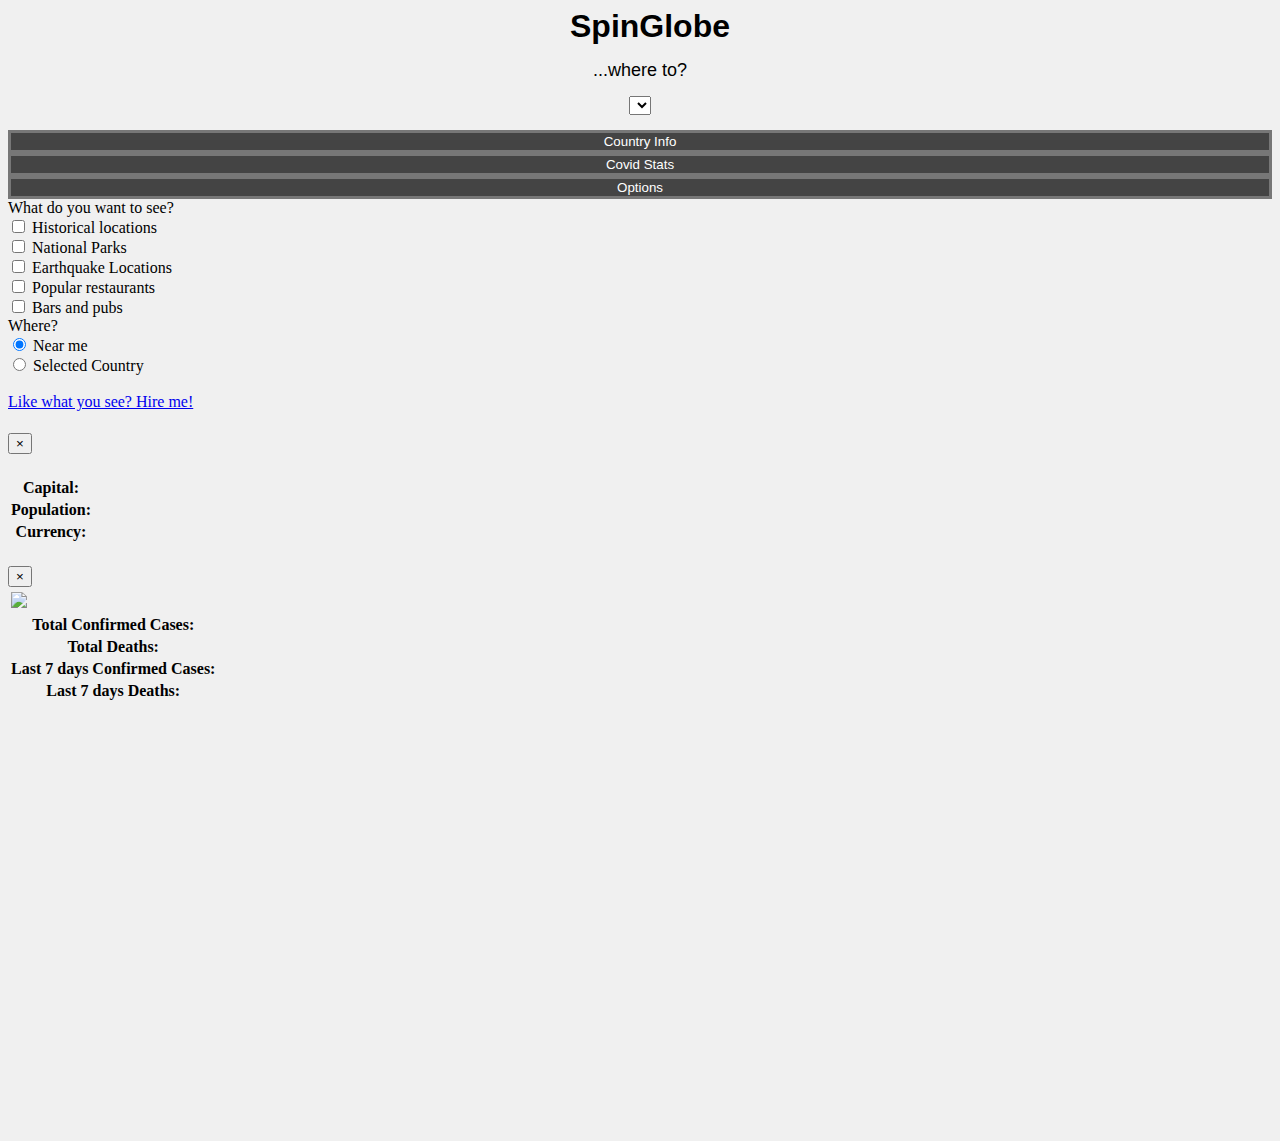
==== index.html @ ea61ec4c "menu added (not functional)" ====
<!DOCTYPE html>
<html>
    <head>
        <meta charset="utf-8">
        <meta name="viewport" content="width=device-width, initial-scale=1, shrink-to-fit=no">
        <link rel="stylesheet" href="https://stackpath.bootstrapcdn.com/bootstrap/4.1.3/css/bootstrap.min.css" integrity="sha384-MCw98/SFnGE8fJT3GXwEOngsV7Zt27NXFoaoApmYm81iuXoPkFOJwJ8ERdknLPMO" crossorigin="anonymous">
         <script src="https://cdnjs.cloudflare.com/ajax/libs/leaflet/1.0.3/leaflet.js"></script>
        <script src="https://cdn.maptiler.com/mapbox-gl-js/v1.5.1/mapbox-gl.js"></script>
        <script type="application/javascript" src="jquery-2.2.3.min.js"></script>
         <script src="https://cdn.maptiler.com/mapbox-gl-leaflet/latest/leaflet-mapbox-gl.js"></script>
        <link rel="stylesheet" href="https://cdnjs.cloudflare.com/ajax/libs/leaflet/1.0.3/leaflet.css" />
        <link rel="stylesheet" href="https://cdn.maptiler.com/mapbox-gl-js/v1.5.1/mapbox-gl.css" />
        <link rel="stylesheet" href="style.css">
        <link rel="stylesheet" href="https://unpkg.com/leaflet@1.7.1/dist/leaflet.css"
   integrity="sha512-xodZBNTC5n17Xt2atTPuE1HxjVMSvLVW9ocqUKLsCC5CXdbqCmblAshOMAS6/keqq/sMZMZ19scR4PsZChSR7A=="
   crossorigin=""/>
   

    </head>
    <body>
        <div class="container-fluid">
            <div class="row my-row">
                
                    <div class="col-12 col-md-4 col-lg-4 col-xl-4 my-col">
                        <h1 id="title">SpinGlobe</h1>
                    </div>
                    <div class="col-12 col-sm-6 col-md-4 col-lg-4 col-xl-4 my-col">
                        <p id="whereto">...where to?</p>
                    </div>
                    <div class="col-12 col-sm-6 col-md-4 col-lg-4 col-xl-4 my-col">
                        <select id="selectCountry"></select>
                    </div>
                
            </div>
                </div>
            </div>
            <div class="row button-row">
                <div class="col-4 button-col">
                    <button id="collapseOne" type="button" class="btn btn-secondary" data-toggle="modal" data-target="#detailsModal">
                        Country Info
                    </button>

                </div>
                <div class="col-4 button-col">
                    <button id="collapseOne" type="button" class="btn btn-secondary" data-toggle="modal" data-target="#covidModal">
                        Covid Stats
                    </button>

                </div>
                <div class="col-4 button-col">
                    <div class="dropdown">
                        <button class="btn btn-secondary dropdown-toggle" type="button" id="dropdownMenu2" data-toggle="dropdown" aria-haspopup="true" aria-expanded="false">
                          Options
                        </button>
                        <div class="dropdown-menu dropdown-menu-right">
                            <form class="px-4 py-3">
                              <div class="form-group">
                                <label for="what">What do you want to see?</label>
                                <div id="what" class="form-check">
                                    <input class="form-check-input" type="checkbox" value="" id="history">
                                    <label class="form-check-label" for="defaultCheck1">
                                      Historical locations
                                    </label>
                                    <br>
                                    <input class="form-check-input" type="checkbox" value="" id="parks">
                                    <label class="form-check-label" for="defaultCheck1">
                                      National Parks
                                    </label>
                                    <br>
                                    <input class="form-check-input" type="checkbox" value="" id="earthquakes">
                                    <label class="form-check-label" for="defaultCheck1">
                                      Earthquake Locations
                                    </label>
                                    <br>
                                    <input class="form-check-input" type="checkbox" value="" id="restaurants">
                                    <label class="form-check-label" for="defaultCheck1">
                                      Popular restaurants
                                    </label>
                                    <br>
                                    <input class="form-check-input" type="checkbox" value="" id="bars">
                                    <label class="form-check-label" for="defaultCheck1">
                                      Bars and pubs
                                    </label>
                                    <br>
                                  </div>
                              </div>
                              <label for="where">Where?</label>
                              <div id="where" class="form-check">
                                <input class="form-check-input" type="radio" name="where" id="where1" value="nearme" checked>
                                <label class="form-check-label" for="where1">
                                  Near me
                                </label>
                              </div>
                              <div class="form-check">
                                <input class="form-check-input" type="radio" name="where" id="where2" value="country">
                                <label class="form-check-label" for="where2">
                                  Selected Country
                                </label>
                              </div>
                              <br>
                            </form>
                            <div class="dropdown-divider"></div>
                            <a class="dropdown-item" href="#">Like what you see? Hire me!</a>
                        </div>
                    </div>
                </div>
            </div>
            <div class="row">
            <div class="col-12">
                <div class="mapbox-fluid">
                    <div class="row-fluid some" id="mapid">
                        
                        <!-- Button trigger modal -->
                        
  
                        <!-- Modal -->
                        <div class="modal fade" id="detailsModal" tabindex="-1" role="dialog" aria-labelledby="exampleModalLabel" aria-hidden="true">
                        <div class="modal-dialog modal-dialog-centered" role="document">
                            <div class="modal-content">
                                <div class="modal-header">
                                    <h5 id="name" class="modal-title" id="exampleModalLabel"></h5>
                                    <button  type="button" class="close" data-dismiss="modal" aria-label="Close">
                                        <span aria-hidden="true">&times;</span>
                                    </button>
                                </div>
                                <div class="modal-body">
                                    <table>
                                        <tr>
                                            <td colspan="2"><img width="100%" height="auto" id="flag"></td>
                                            
                                        </tr>
                                        <tr>
                                            <th>Capital:</th>
                                            <td  id="capital"></td>
                                        </tr>
                                        <tr>
                                            <th>Population:</th>
                                            <td id="population"></td>
                                        </tr>
                                        <tr>
                                            <th>Currency:</th>
                                            <td id="currency"></td>
                                        </tr>
                                        
                                    </table>
                                </div>
                            </div>
                        </div>
                    </div>
                    <!-- Modal -->
                    <div class="modal fade" id="covidModal" tabindex="-1" role="dialog" aria-labelledby="exampleModalLabel" aria-hidden="true">
                        <div class="modal-dialog modal-dialog-centered" role="document">
                            <div class="modal-content">
                                <div class="modal-header">
                                    <h5 id="name2" class="modal-title" id="exampleModalLabel"></h5>
                                    <button  type="button" class="close" data-dismiss="modal" aria-label="Close">
                                        <span aria-hidden="true">&times;</span>
                                    </button>
                                </div>
                                <div class="modal-body">
                                    <table>
                                        <tr>
                                            <tr>
                                                <td colspan="2"><img width="100%" height="auto" src="/virus-4937553_1280.jpg"></td>
                                                
                                            </tr>
                                            <th>Total Confirmed Cases:</th>
                                            <td  id="cases"></td>
                                        </tr>
                                        <tr>
                                            <th>Total Deaths:</th>
                                            <td id="deaths"></td>
                                        </tr>
                                        <tr>
                                            <th>Last 7 days Confirmed Cases:</th>
                                            <td id="7cases"></td>
                                        </tr>
                                        <tr>
                                            <th>Last 7 days Deaths:</th>
                                            <td id="7deaths"></td>
                                        </tr>
                                        
                                    </table>
                                </div>
                            </div>
                        </div>
                    </div>
                        <!--
                        <div id="accordion">
                            <div class="card">
                              <div class="card-header" id="headingOne">
                                <h5 class="mb-0">
                                  <button id="btn1" class="btn btn-link" data-toggle="collapse" data-target="#collapseOne" aria-expanded="true" aria-controls="collapseOne">
                                    Flag
                                  </button>
                                </h5>
                              </div>
                          
                              <div id="collapseOne" class="collapse" aria-labelledby="headingOne" data-parent="#accordion">
                                <div class="card-body">
                                 <img width="150px" height="auto"id="flag">
                                </div>
                              </div>
                            </div>
                            <div class="card">
                              <div class="card-header" id="headingTwo">
                                <h5 class="mb-0">
                                  <button id="btn2" class="btn btn-link collapsed" data-toggle="collapse" data-target="#collapseTwo" aria-expanded="false" aria-controls="collapseTwo">
                                    Capital
                                  </button>
                                </h5>
                              </div>
                              <div id="collapseTwo" class="collapse" aria-labelledby="headingTwo" data-parent="#accordion">
                                <div id="capital" class="card-body">
                                 
                                </div>
                              </div>
                            </div>
                            <div class="card">
                              <div class="card-header" id="headingThree">
                                <h5 class="mb-0">
                                  <button id="btn3" class="btn btn-link collapsed" data-toggle="collapse" data-target="#collapseThree" aria-expanded="false" aria-controls="collapseThree">
                                    Currency
                                  </button>
                                </h5>
                              </div>
                              <div id="collapseThree" class="collapse" aria-labelledby="headingThree" data-parent="#accordion">
                                <div id="currency" class="card-body">
                                 
                                </div>
                              </div>
                            </div>
                          </div>
                        
                        <p>
                            <button id="button4" class="btn btn-primary" type="button" data-toggle="collapse" data-target="#flagCol" aria-expanded="false" aria-controls="collapseExample">
                                Flag
                            </button>
                        </p>
                        <div class="collapse" id="flagCol">
                            <div  class="card card-body">
                                <img id="flag">
                            </div>
                        </div>
                        <p>
                            <button id="button" class="btn btn-primary" type="button" data-toggle="collapse" data-target="#capCol" aria-expanded="false" aria-controls="collapseExample">
                                Capital City
                            </button>
                        </p>
                        <div class="collapse" id="capCol">
                            <div id="capital" class="card card-body">
                            </div>
                        </div>
                        <p>
                            <button id="button2" class="btn btn-primary" type="button" data-toggle="collapse" data-target="#popCol" aria-expanded="false" aria-controls="collapseExample">
                                Population
                            </button>
                        </p>
                        <div class="collapse" id="popCol">
                            <div id="population" class="card card-body">
                            </div>
                        </div>
                        <p>
                            <button id="button3" class="btn btn-primary" type="button" data-toggle="collapse" data-target="#currCol" aria-expanded="false" aria-controls="collapseExample">
                                Currency
                            </button>
                        </p>
                        <div class="collapse" id="currCol">
                            <div id="currency" class="card card-body">
                            </div>
                        </div> -->
                    </div>
                    </div>
                </div>
            </div>
        </div>

        <script src="https://unpkg.com/leaflet@1.7.1/dist/leaflet.js"
    integrity="sha512-XQoYMqMTK8LvdxXYG3nZ448hOEQiglfqkJs1NOQV44cWnUrBc8PkAOcXy20w0vlaXaVUearIOBhiXZ5V3ynxwA=="
    crossorigin="">
        </script>
        <script src="https://cdn.jsdelivr.net/npm/popper.js@1.16.0/dist/umd/popper.min.js" integrity="sha384-Q6E9RHvbIyZFJoft+2mJbHaEWldlvI9IOYy5n3zV9zzTtmI3UksdQRVvoxMfooAo" crossorigin="anonymous"></script>
        <script src="https://stackpath.bootstrapcdn.com/bootstrap/4.4.1/js/bootstrap.min.js" integrity="sha384-wfSDF2E50Y2D1uUdj0O3uMBJnjuUD4Ih7YwaYd1iqfktj0Uod8GCExl3Og8ifwB6" crossorigin="anonymous"></script>

       
        
        <script type="module" src="script.js">
        </script>
        
    </body>
</html>
---- style.css ----
#title {
    display:block;
    margin: 0 auto;
    font-family: roboto, sans-serif;
    padding-left: 20px;
    text-align: center;
}
body{
    background-color: rgb(240, 240, 240);
}
.my-row {
    justify-content: stretch;
}
.my-col {
    align-self: stretch;
}
.button-row {
    justify-content: stretch;
    padding: 0;
}
.button-col {
    align-self: stretch;
    padding: 0;
}

#info {
    background-color: rgb(180, 179, 179);
    color: white;
}
#whereto {
    display: block;
    margin-top: 15px;
    margin-bottom: 0px;
    text-align: center;
    font-family: roboto, sans-serif;
    font-size: 18px;
}
#selectCountry {
    display: block;
    margin: 15px auto;
}
#mapid {
    height:700px;
}
@media screen and (max-width: 390px){
    #title {
        font-family: roboto, sans-serif;
        padding-left: 20px;
        padding-top: 15px;
        display: block;
    }
}
@media screen and (max-width: 575px) and (max-height: 736px){
    #title {
        font-family: roboto, sans-serif;
        padding-left: 20px;
        padding-top: 15px;
        display: block;
    }
    #selectCountry {
        width: 150px;
        margin: 5px auto;
    }
    #mapid {
        height: 580px;
    }
    #whereto {
        margin-top:0;
    }

}
@media screen and (max-width: 414px) and (max-height: 731px){
    #title {
        font-family: roboto, sans-serif;
        padding-left: 20px;
        padding-top: 15px;
        display: block;
    }
    #selectCountry {
        width: 150px;
    }
    #mapid {
        height: 672px;
    }
    #whereto {
        margin-top: 0;
    }
}
@media screen and (min-width: 576px){
    #mapid { height: 700px; }
}
@media screen and (min-width: 768px){
    #mapid { height: 500px; }
}
@media screen and (min-width: 922px){
    #mapid { height: 700px; }
}
@media screen and (min-width: 1200px){
    #mapid { height: 700px; }
}

.mapbox {
    position: relative;
}

.mapbox .overlay {
    position: absolute;
    top: 0;
    right: 0;
    pointer-events: initial;
}

.mapbox .overlay .btn {
    pointer-events: initial;
}
.dropdown-menu {
    width: auto;
}
#overlay {
    text-align: center;
    max-width: 20%;
    height: 100%;
    border: 3px solid black;
};

#flag {
    width: 80%;
    height:auto
}

#collapseExample {
    z-index: 314159;
}

#collapseOne, #dropdownMenu2 {
    position: block;
    background-color: #444444;
    border: 3px solid #777777;
    color: white;
    width: 100%;
}

#headingOne, #headingTwo, #headingThree {
    background-color: white;
    border: 3px solid #444444;
    
    
    
    height: auto;

}

#btn1, #btn2, #btn3 {
    color: black;
    height: auto;

}
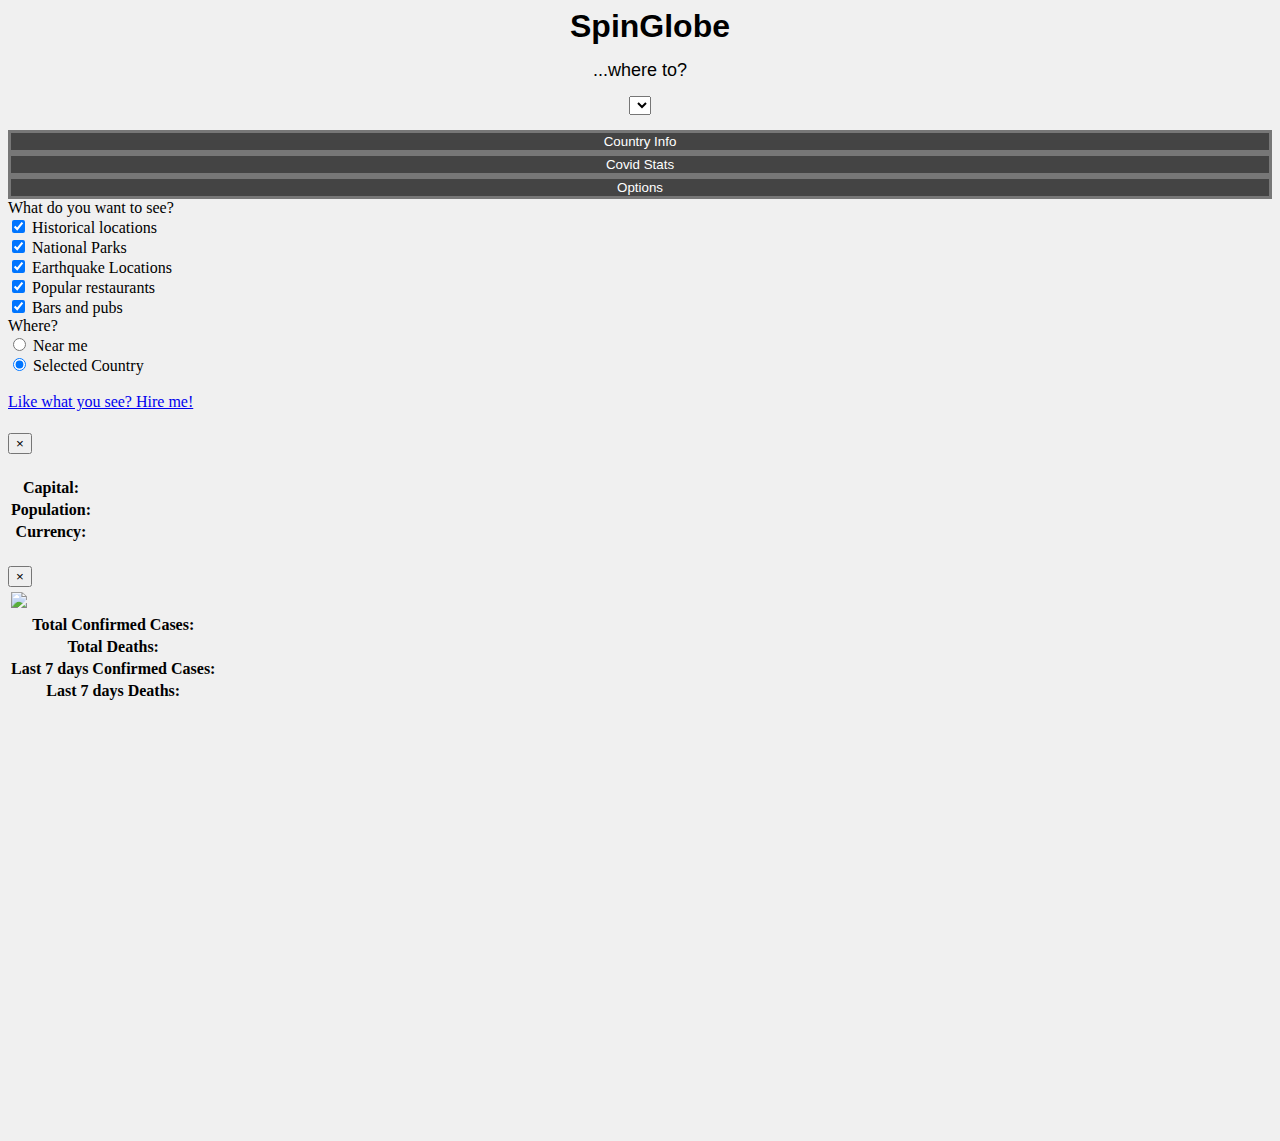
==== commit 6bf2b410: "marker options" ====
--- a/index.html
+++ b/index.html
@@ -57,27 +57,27 @@
                               <div class="form-group">
                                 <label for="what">What do you want to see?</label>
                                 <div id="what" class="form-check">
-                                    <input class="form-check-input" type="checkbox" value="" id="history">
+                                    <input class="form-check-input" type="checkbox" value="1" id="history" checked>
                                     <label class="form-check-label" for="defaultCheck1">
                                       Historical locations
                                     </label>
                                     <br>
-                                    <input class="form-check-input" type="checkbox" value="" id="parks">
+                                    <input class="form-check-input" type="checkbox" value="1" id="parks" checked>
                                     <label class="form-check-label" for="defaultCheck1">
                                       National Parks
                                     </label>
                                     <br>
-                                    <input class="form-check-input" type="checkbox" value="" id="earthquakes">
+                                    <input class="form-check-input" type="checkbox" value="1" id="earthquakes" checked>
                                     <label class="form-check-label" for="defaultCheck1">
                                       Earthquake Locations
                                     </label>
                                     <br>
-                                    <input class="form-check-input" type="checkbox" value="" id="restaurants">
+                                    <input class="form-check-input" type="checkbox" value="1" id="restaurants" checked>
                                     <label class="form-check-label" for="defaultCheck1">
                                       Popular restaurants
                                     </label>
                                     <br>
-                                    <input class="form-check-input" type="checkbox" value="" id="bars">
+                                    <input class="form-check-input" type="checkbox" value="1" id="bars" checked>
                                     <label class="form-check-label" for="defaultCheck1">
                                       Bars and pubs
                                     </label>
@@ -86,13 +86,13 @@
                               </div>
                               <label for="where">Where?</label>
                               <div id="where" class="form-check">
-                                <input class="form-check-input" type="radio" name="where" id="where1" value="nearme" checked>
+                                <input class="form-check-input" type="radio" name="where" id="where1" value="near">
                                 <label class="form-check-label" for="where1">
                                   Near me
                                 </label>
                               </div>
                               <div class="form-check">
-                                <input class="form-check-input" type="radio" name="where" id="where2" value="country">
+                                <input class="form-check-input" type="radio" name="where" id="where2" value="country" checked>
                                 <label class="form-check-label" for="where2">
                                   Selected Country
                                 </label>
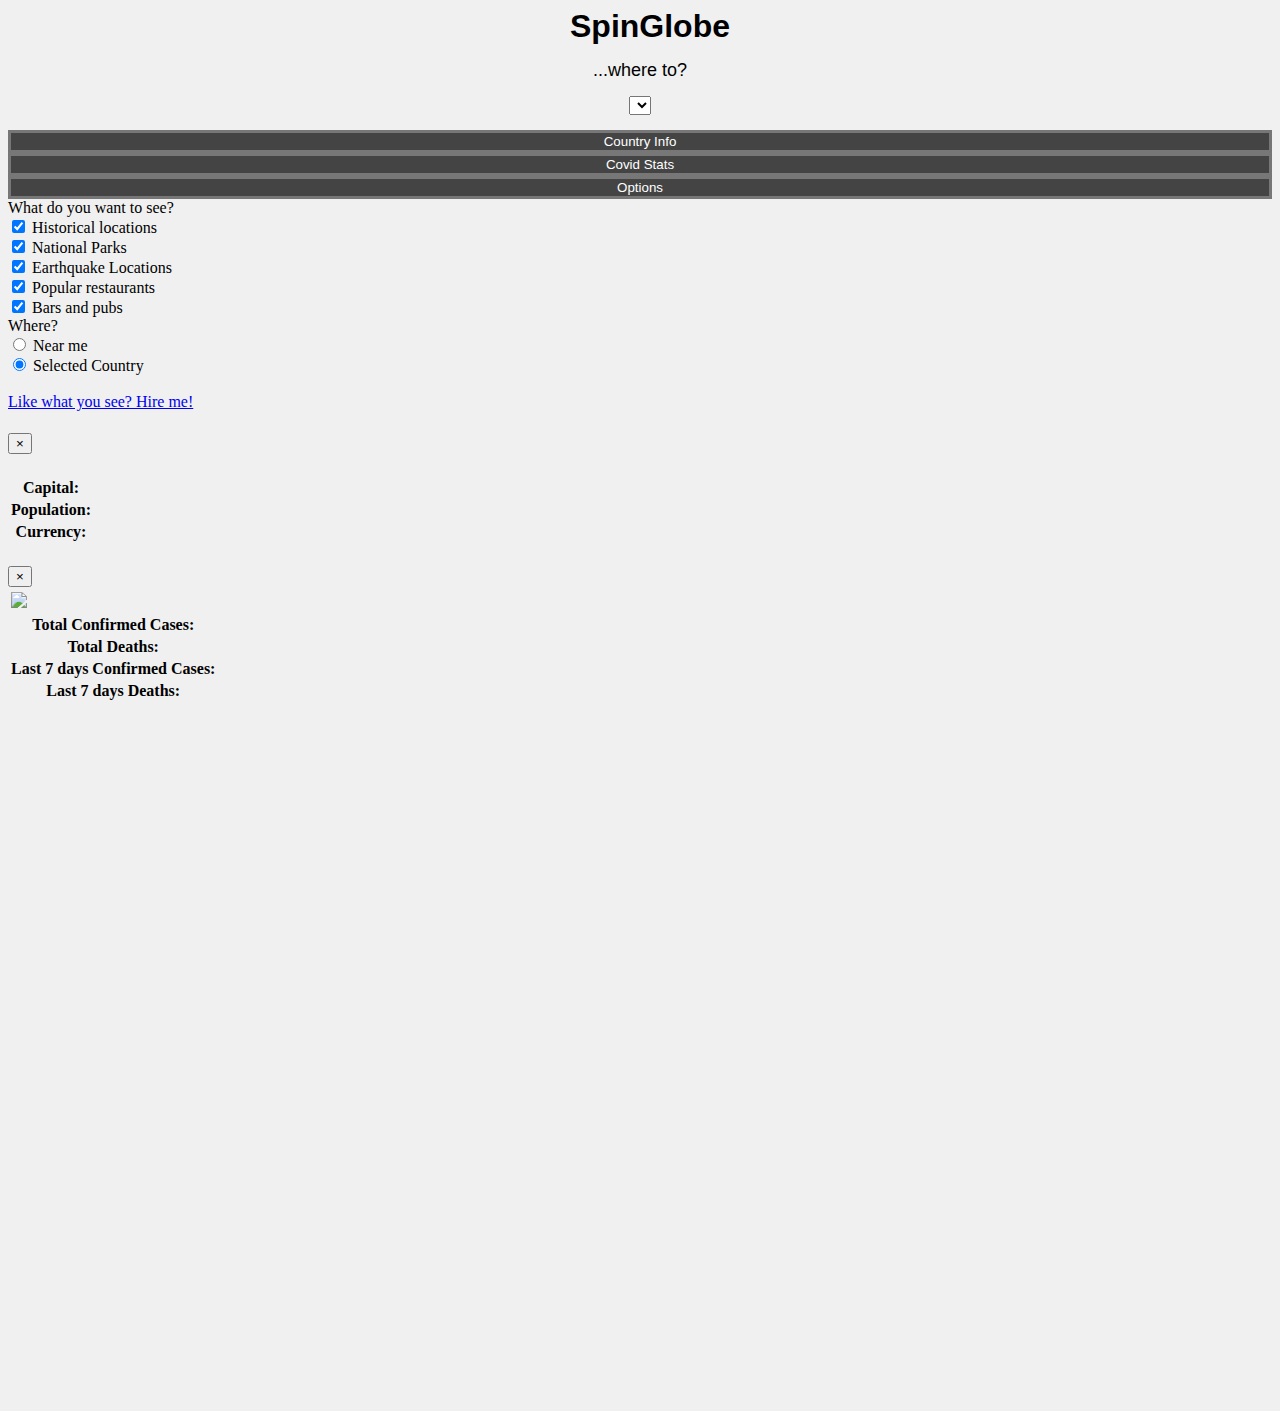
==== commit 7e7beaeb: "functional" ====
--- a/index.html
+++ b/index.html
@@ -90,8 +90,7 @@
                                 <label class="form-check-label" for="where1">
                                   Near me
                                 </label>
-                              </div>
-                              <div class="form-check">
+                                <br>
                                 <input class="form-check-input" type="radio" name="where" id="where2" value="country" checked>
                                 <label class="form-check-label" for="where2">
                                   Selected Country
@@ -105,10 +104,12 @@
                     </div>
                 </div>
             </div>
+        </div>
+        <div class= container-fluid>
             <div class="row">
             <div class="col-12">
                 <div class="mapbox-fluid">
-                    <div class="row-fluid some" id="mapid">
+                   
                         
                         <!-- Button trigger modal -->
                         
@@ -185,6 +186,7 @@
                             </div>
                         </div>
                     </div>
+                    <div class="row-fluid some" id="mapid">
                         <!--
                         <div id="accordion">
                             <div class="card">
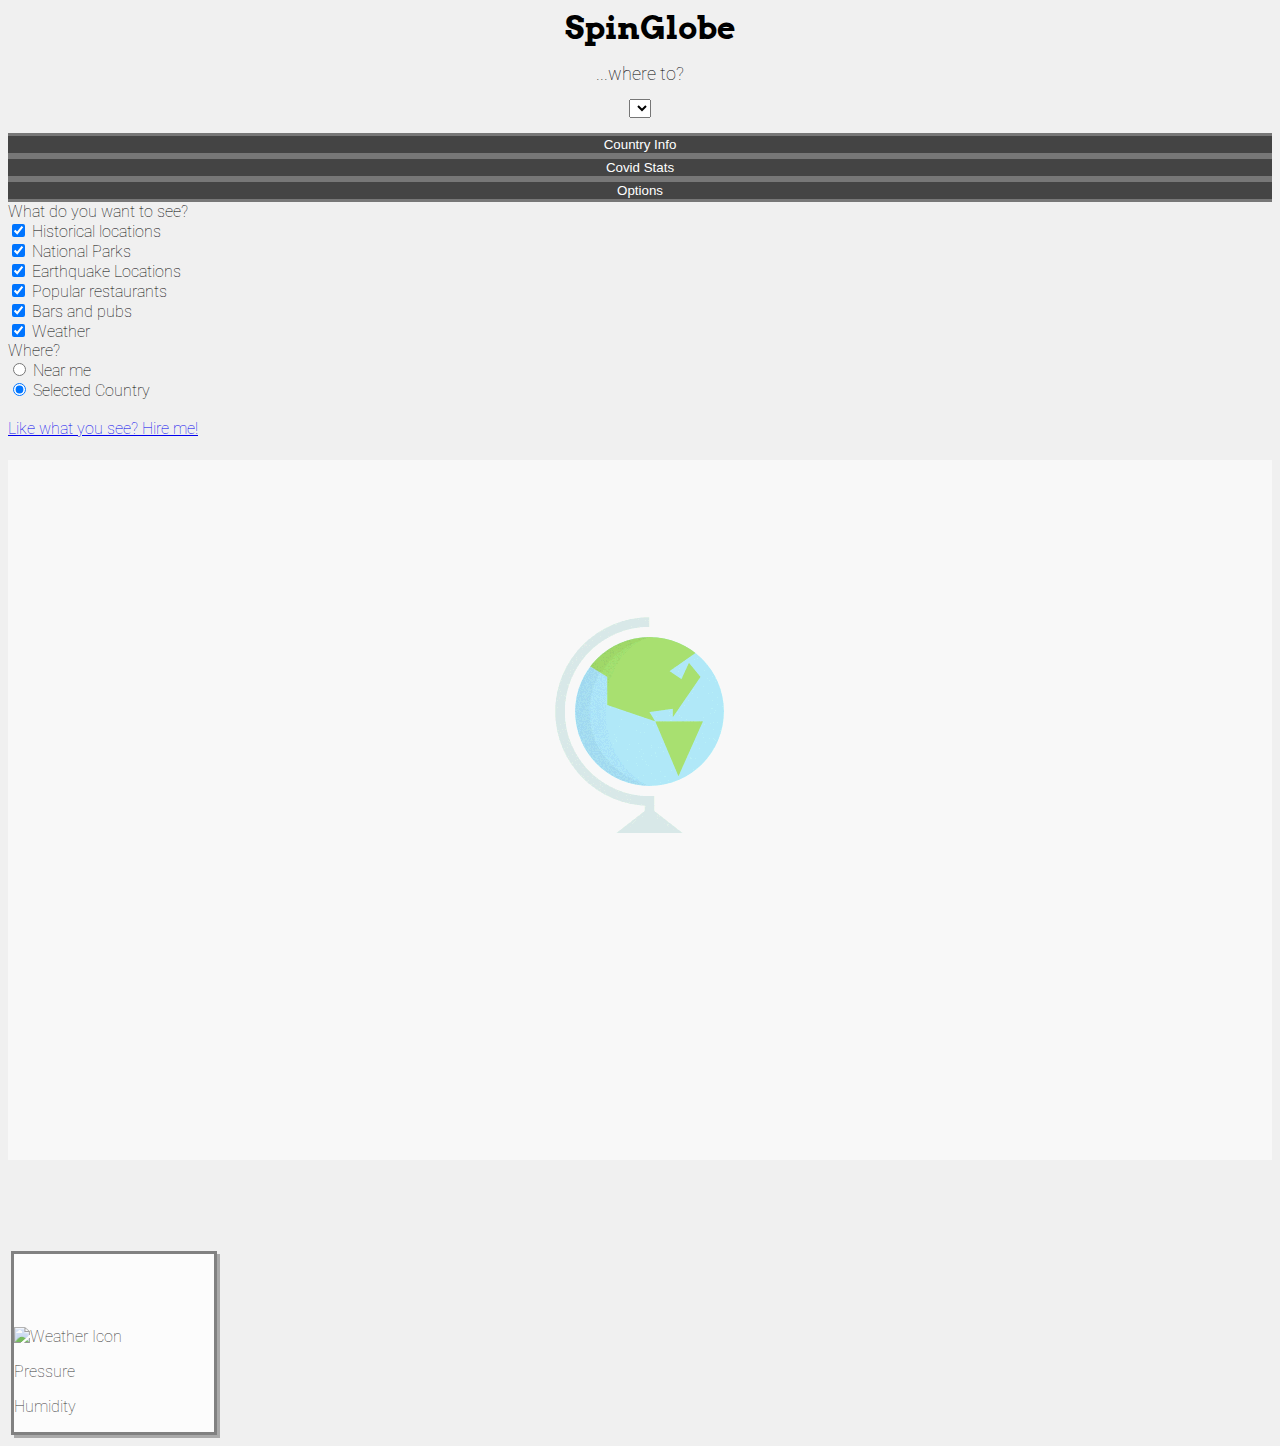
==== commit 9a1b7c99: "pre-css optimisation" ====
--- a/index.html
+++ b/index.html
@@ -5,19 +5,26 @@
         <meta name="viewport" content="width=device-width, initial-scale=1, shrink-to-fit=no">
         <link rel="stylesheet" href="https://stackpath.bootstrapcdn.com/bootstrap/4.1.3/css/bootstrap.min.css" integrity="sha384-MCw98/SFnGE8fJT3GXwEOngsV7Zt27NXFoaoApmYm81iuXoPkFOJwJ8ERdknLPMO" crossorigin="anonymous">
          <script src="https://cdnjs.cloudflare.com/ajax/libs/leaflet/1.0.3/leaflet.js"></script>
+         <script src="https://cdnjs.cloudflare.com/ajax/libs/modernizr/2.8.3/modernizr.js"></script>
         <script src="https://cdn.maptiler.com/mapbox-gl-js/v1.5.1/mapbox-gl.js"></script>
-        <script type="application/javascript" src="jquery-2.2.3.min.js"></script>
+        <script type="application/javascript" src="resources/js/jquery-2.2.3.min.js"></script>
          <script src="https://cdn.maptiler.com/mapbox-gl-leaflet/latest/leaflet-mapbox-gl.js"></script>
         <link rel="stylesheet" href="https://cdnjs.cloudflare.com/ajax/libs/leaflet/1.0.3/leaflet.css" />
         <link rel="stylesheet" href="https://cdn.maptiler.com/mapbox-gl-js/v1.5.1/mapbox-gl.css" />
-        <link rel="stylesheet" href="style.css">
+        <link rel="stylesheet" href="resources/css/style.css">
         <link rel="stylesheet" href="https://unpkg.com/leaflet@1.7.1/dist/leaflet.css"
    integrity="sha512-xodZBNTC5n17Xt2atTPuE1HxjVMSvLVW9ocqUKLsCC5CXdbqCmblAshOMAS6/keqq/sMZMZ19scR4PsZChSR7A=="
    crossorigin=""/>
-   
+   <link rel="preconnect" href="https://fonts.gstatic.com"> 
+   <link href="https://fonts.googleapis.com/css2?family=Arvo&display=swap" rel="stylesheet">
+   <link rel="preconnect" href="https://fonts.gstatic.com"> 
+    <link href="https://fonts.googleapis.com/css2?family=Arvo&family=Roboto:wght@100&display=swap" rel="stylesheet">
+    <link rel="preconnect" href="https://fonts.gstatic.com">
+    <link href="https://fonts.googleapis.com/css2?family=Roboto:wght@300;500&display=swap" rel="stylesheet">
 
     </head>
     <body>
+        
         <div class="container-fluid">
             <div class="row my-row">
                 
@@ -80,6 +87,11 @@
                                     <input class="form-check-input" type="checkbox" value="1" id="bars" checked>
                                     <label class="form-check-label" for="defaultCheck1">
                                       Bars and pubs
+                                    </label>
+                                    <br>
+                                    <input class="form-check-input" type="checkbox" value="1" id="weatherOpt" checked>
+                                    <label class="form-check-label" for="defaultCheck1">
+                                      Weather
                                     </label>
                                     <br>
                                   </div>
@@ -106,9 +118,53 @@
             </div>
         </div>
         <div class= container-fluid>
+           
             <div class="row">
             <div class="col-12">
                 <div class="mapbox-fluid">
+                    <div class="se-pre-con">
+                        <div id="loadingText" class="loadingText"></div>
+                    </div>
+                    <div class="container weather" id="weather">
+                        <div class=row>
+                            <div class="col-12">
+                                <h5 id="weatherName"></h5>
+                            </div>
+                        </div>
+                        
+                        <div class="row">
+                            <div class="col-6">
+                                <p id="weatherTemp"></p>
+                            </div>
+                            <div class="col-6">
+                                <img id="weatherIcon" alt="Weather Icon">
+                            </div>
+                        </div>
+                        <div class="row weatherExtras">
+                            <div class="col-12">
+                                <p id="weatherDesc"></p>
+                            </div>
+                        </div>
+                        <div class="row weatherExtras">
+                            <div class="col-6">
+                                <p>Pressure</p>
+                            </div>
+                            <div class="col-6">
+                                <p id="weatherPress"></p>
+                            </div>
+                        </div>
+                        <div class="row weatherExtras">
+                            <div class="col-6">
+                                <p>Humidity</p>
+                            </div>
+                            <div class="col-6">
+                                <p id="weatherHumid"></p>
+                            </div>
+                        </div>
+                
+                    </div>
+                
+            
                    
                         
                         <!-- Button trigger modal -->
@@ -162,7 +218,7 @@
                                     <table>
                                         <tr>
                                             <tr>
-                                                <td colspan="2"><img width="100%" height="auto" src="/virus-4937553_1280.jpg"></td>
+                                                <td colspan="2"><img width="100%" height="auto" src="/SpinGlobe/resources/images/virus-4937553_1280.jpg"></td>
                                                 
                                             </tr>
                                             <th>Total Confirmed Cases:</th>
@@ -187,90 +243,6 @@
                         </div>
                     </div>
                     <div class="row-fluid some" id="mapid">
-                        <!--
-                        <div id="accordion">
-                            <div class="card">
-                              <div class="card-header" id="headingOne">
-                                <h5 class="mb-0">
-                                  <button id="btn1" class="btn btn-link" data-toggle="collapse" data-target="#collapseOne" aria-expanded="true" aria-controls="collapseOne">
-                                    Flag
-                                  </button>
-                                </h5>
-                              </div>
-                          
-                              <div id="collapseOne" class="collapse" aria-labelledby="headingOne" data-parent="#accordion">
-                                <div class="card-body">
-                                 <img width="150px" height="auto"id="flag">
-                                </div>
-                              </div>
-                            </div>
-                            <div class="card">
-                              <div class="card-header" id="headingTwo">
-                                <h5 class="mb-0">
-                                  <button id="btn2" class="btn btn-link collapsed" data-toggle="collapse" data-target="#collapseTwo" aria-expanded="false" aria-controls="collapseTwo">
-                                    Capital
-                                  </button>
-                                </h5>
-                              </div>
-                              <div id="collapseTwo" class="collapse" aria-labelledby="headingTwo" data-parent="#accordion">
-                                <div id="capital" class="card-body">
-                                 
-                                </div>
-                              </div>
-                            </div>
-                            <div class="card">
-                              <div class="card-header" id="headingThree">
-                                <h5 class="mb-0">
-                                  <button id="btn3" class="btn btn-link collapsed" data-toggle="collapse" data-target="#collapseThree" aria-expanded="false" aria-controls="collapseThree">
-                                    Currency
-                                  </button>
-                                </h5>
-                              </div>
-                              <div id="collapseThree" class="collapse" aria-labelledby="headingThree" data-parent="#accordion">
-                                <div id="currency" class="card-body">
-                                 
-                                </div>
-                              </div>
-                            </div>
-                          </div>
-                        
-                        <p>
-                            <button id="button4" class="btn btn-primary" type="button" data-toggle="collapse" data-target="#flagCol" aria-expanded="false" aria-controls="collapseExample">
-                                Flag
-                            </button>
-                        </p>
-                        <div class="collapse" id="flagCol">
-                            <div  class="card card-body">
-                                <img id="flag">
-                            </div>
-                        </div>
-                        <p>
-                            <button id="button" class="btn btn-primary" type="button" data-toggle="collapse" data-target="#capCol" aria-expanded="false" aria-controls="collapseExample">
-                                Capital City
-                            </button>
-                        </p>
-                        <div class="collapse" id="capCol">
-                            <div id="capital" class="card card-body">
-                            </div>
-                        </div>
-                        <p>
-                            <button id="button2" class="btn btn-primary" type="button" data-toggle="collapse" data-target="#popCol" aria-expanded="false" aria-controls="collapseExample">
-                                Population
-                            </button>
-                        </p>
-                        <div class="collapse" id="popCol">
-                            <div id="population" class="card card-body">
-                            </div>
-                        </div>
-                        <p>
-                            <button id="button3" class="btn btn-primary" type="button" data-toggle="collapse" data-target="#currCol" aria-expanded="false" aria-controls="collapseExample">
-                                Currency
-                            </button>
-                        </p>
-                        <div class="collapse" id="currCol">
-                            <div id="currency" class="card card-body">
-                            </div>
-                        </div> -->
                     </div>
                     </div>
                 </div>
@@ -286,7 +258,7 @@
 
        
         
-        <script type="module" src="script.js">
+        <script type="module" src="resources/js/script.js">
         </script>
         
     </body>
--- a/resources/css/style.css
+++ b/resources/css/style.css
@@ -0,0 +1,192 @@
+.no-js #loader { display: none;  }
+.js #loader { display: block; position: absolute; left: 100px; top: 0; }
+.se-pre-con {
+	position: absolute;
+	left: 0px;
+	top: 0px;
+	width: 100%;
+	height: 700px;
+    z-index: 9999;
+    background-image: url("../images/globe.gif");
+    background-position: 50% 30%;
+    background-repeat: no-repeat;
+    background-color:  rgb(248, 248, 248);
+    display: block;
+}
+.loadingText {
+    position: absolute;
+    width: 100%;
+    text-align: center;
+    top: 60%;
+    margin: 0 auto;
+    color: black;
+    background-color: transparent;
+}
+.modal{
+    z-index: 3001;
+}
+
+#title {
+    display:block;
+    margin: 0 auto;
+    font-family: Arvo, serif;
+    padding-left: 20px;
+    text-align: center;
+}
+body{
+    background-color: rgb(240, 240, 240);
+    font-family: Roboto, sans-serif;
+    font-weight: lighter;
+}
+th{
+    font-weight: bold;
+}
+.tooltipText{
+    font-family: Roboto,sans-serif;
+    font-weight: lighter;
+    max-width: 300px;
+}
+.my-row {
+    justify-content: stretch;
+}
+.my-col {
+    align-self: stretch;
+}
+.button-row {
+    justify-content: stretch;
+    padding: 0;
+}
+.button-col {
+    align-self: stretch;
+    padding: 0;
+}
+.mapbox-fluid {
+    position: relative;
+}
+.weather {
+    position: absolute;
+    z-index: 3000;
+    bottom: 3px;
+    left: 3px;
+    width: 200px;
+    height: auto;
+    background: white;
+    opacity: 0.8;
+    border: 3px solid #666666;
+    box-shadow: 3px 3px #999999;
+}
+#weatherIcon{
+    width: 70px;
+    height: 70px;
+}
+#weatherTemp{
+    font-size: 3em;
+}
+#weatherName{
+    padding-top:3px;
+}
+#weatherDesc{
+    text-transform: capitalize;
+}
+#info {
+    background-color: rgb(180, 179, 179);
+    color: white;
+}
+#whereto {
+    display: block;
+    margin-top: 15px;
+    margin-bottom: 0px;
+    text-align: center;
+    font-size: 18px;
+}
+#selectCountry {
+    display: block;
+    margin: 15px auto;
+    font-weight: lighter;
+}
+#mapid {
+    height:700px;
+}
+@media screen and (max-width: 390px){
+    #title {
+        padding-left: 20px;
+        padding-top: 15px;
+        display: block;
+    }
+}
+@media screen and (max-width: 575px) and (max-height: 736px){
+    #title {
+        padding-left: 20px;
+        padding-top: 15px;
+        display: block;
+    }
+    #selectCountry {
+        width: 150px;
+        margin: 5px auto;
+    }
+    #mapid {
+        height: 580px;
+    }
+    #whereto {
+        margin-top:0;
+    }
+
+}
+@media screen and (max-width: 414px) and (max-height: 731px){
+    #title {
+        padding-left: 20px;
+        padding-top: 15px;
+        display: block;
+    }
+    #selectCountry {
+        width: 150px;
+    }
+    #mapid {
+        height: 672px;
+    }
+    #whereto {
+        margin-top: 0;
+    }
+}
+@media screen and (min-width: 576px){
+    #mapid { height: 700px; }
+}
+@media screen and (min-width: 768px){
+    #mapid { height: 500px; }
+}
+@media screen and (min-width: 922px){
+    #mapid { height: 700px; }
+}
+@media screen and (min-width: 1200px){
+    #mapid { height: 700px; }
+}
+
+.dropdown-menu {
+    width: auto;
+}
+
+#flag {
+    width: 100%;
+    height:auto;
+}
+
+#collapseOne, #dropdownMenu2 {
+    position: block;
+    background-color: #444444;
+    border-top: 3px solid #777777;
+    border-right: 0px;
+    border-left:0px;
+    border-bottom: 3px solid #777777;
+    border-radius:0px;
+    color: white;
+    width: 100%;
+    font-weight:lighter;
+    box-shadow: none;
+}
+
+#collapseOne:hover, #dropdownMenu2:hover {
+    text-decoration: underline;
+}
+
+
+
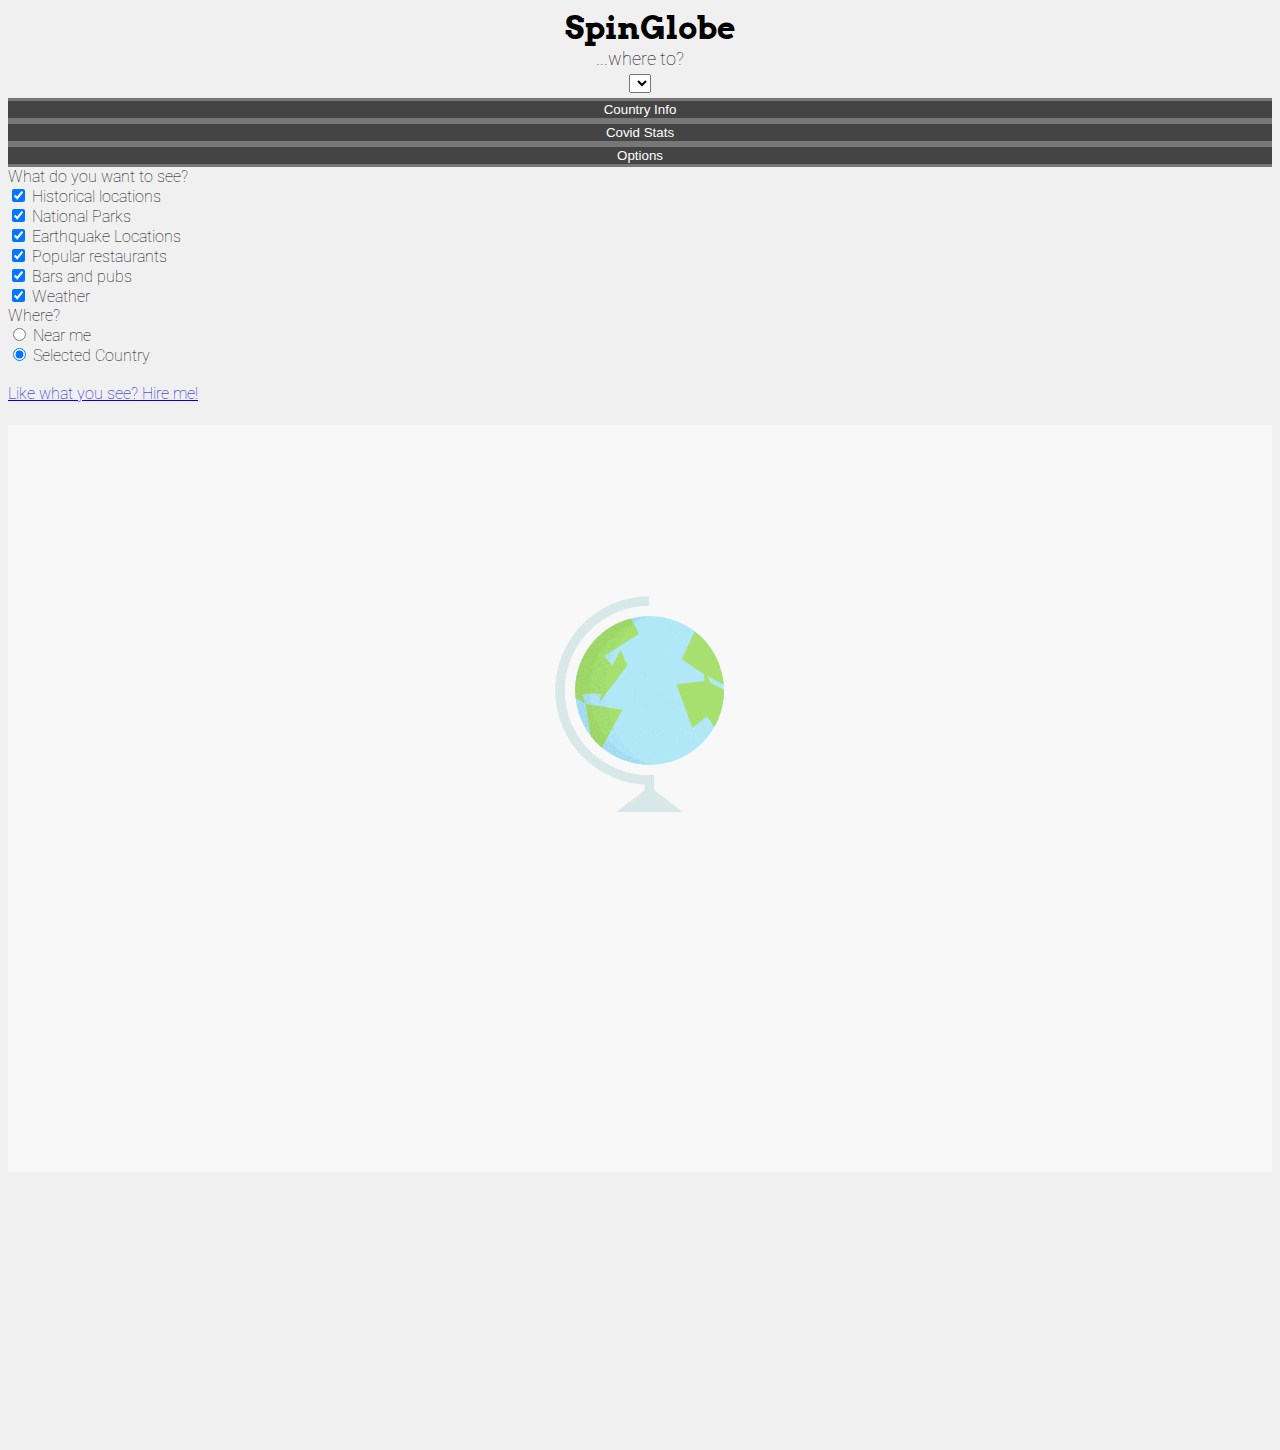
==== commit 820f80f8: "completed" ====
--- a/index.html
+++ b/index.html
@@ -21,11 +21,11 @@
     <link href="https://fonts.googleapis.com/css2?family=Arvo&family=Roboto:wght@100&display=swap" rel="stylesheet">
     <link rel="preconnect" href="https://fonts.gstatic.com">
     <link href="https://fonts.googleapis.com/css2?family=Roboto:wght@300;500&display=swap" rel="stylesheet">
+    <title>SpinGlobe</title>
 
     </head>
     <body>
-        
-        <div class="container-fluid">
+        <div class="container-fluid header" >
             <div class="row my-row">
                 
                     <div class="col-12 col-md-4 col-lg-4 col-xl-4 my-col">
@@ -117,11 +117,8 @@
                 </div>
             </div>
         </div>
-        <div class= container-fluid>
-           
-            <div class="row">
-            <div class="col-12">
-                <div class="mapbox-fluid">
+        <div class= container-fluid id="mapArea">
+                <div class="mapbox-fluid" id="mapDiv">
                     <div class="se-pre-con">
                         <div id="loadingText" class="loadingText"></div>
                     </div>
@@ -245,8 +242,6 @@
                     <div class="row-fluid some" id="mapid">
                     </div>
                     </div>
-                </div>
-            </div>
         </div>
 
         <script src="https://unpkg.com/leaflet@1.7.1/dist/leaflet.js"
--- a/resources/css/style.css
+++ b/resources/css/style.css
@@ -1,3 +1,6 @@
+html,body{
+    height: 100%;
+}
 .no-js #loader { display: none;  }
 .js #loader { display: block; position: absolute; left: 100px; top: 0; }
 .se-pre-con {
@@ -5,7 +8,7 @@
 	left: 0px;
 	top: 0px;
 	width: 100%;
-	height: 700px;
+	height: 100%;
     z-index: 9999;
     background-image: url("../images/globe.gif");
     background-position: 50% 30%;
@@ -88,79 +91,34 @@
 #weatherDesc{
     text-transform: capitalize;
 }
+.weatherExtras{
+	display: none;
+}
 #info {
     background-color: rgb(180, 179, 179);
     color: white;
 }
 #whereto {
     display: block;
-    margin-top: 15px;
+    margin-top: 0px;
     margin-bottom: 0px;
     text-align: center;
     font-size: 18px;
 }
 #selectCountry {
     display: block;
-    margin: 15px auto;
+    margin: 5px auto;
     font-weight: lighter;
 }
+#mapArea{
+    height: 74%;
+}
+#mapDiv{
+    height: 100%;
+}
 #mapid {
-    height:700px;
-}
-@media screen and (max-width: 390px){
-    #title {
-        padding-left: 20px;
-        padding-top: 15px;
-        display: block;
-    }
-}
-@media screen and (max-width: 575px) and (max-height: 736px){
-    #title {
-        padding-left: 20px;
-        padding-top: 15px;
-        display: block;
-    }
-    #selectCountry {
-        width: 150px;
-        margin: 5px auto;
-    }
-    #mapid {
-        height: 580px;
-    }
-    #whereto {
-        margin-top:0;
-    }
-
-}
-@media screen and (max-width: 414px) and (max-height: 731px){
-    #title {
-        padding-left: 20px;
-        padding-top: 15px;
-        display: block;
-    }
-    #selectCountry {
-        width: 150px;
-    }
-    #mapid {
-        height: 672px;
-    }
-    #whereto {
-        margin-top: 0;
-    }
-}
-@media screen and (min-width: 576px){
-    #mapid { height: 700px; }
-}
-@media screen and (min-width: 768px){
-    #mapid { height: 500px; }
-}
-@media screen and (min-width: 922px){
-    #mapid { height: 700px; }
-}
-@media screen and (min-width: 1200px){
-    #mapid { height: 700px; }
-}
-
+    height: 100%;
+}
 .dropdown-menu {
     width: auto;
 }
@@ -187,6 +145,74 @@
 #collapseOne:hover, #dropdownMenu2:hover {
     text-decoration: underline;
 }
-
-
-
+@media screen and (min-height: 640px){
+	#mapArea{
+    height: 78%;
+}
+}
+@media screen and (min-height: 731px){
+	#mapArea{
+    height: 80%;
+}
+#title{
+	margin: 0 auto;
+}
+#whereto{
+	margin: 0 auto;
+}
+}
+@media screen and (min-height: 812px){
+	#mapArea{
+    height: 83%;
+}
+#title{
+	margin: 0 auto;
+}
+#whereto{
+	margin: 0 auto;
+}
+}
+@media screen and (min-height: 960px){
+	#mapArea{
+    height: 85%;
+}
+    #title{
+    	margin: 2px auto;
+    }
+}
+@media screen and (min-height: 1024px){
+	#mapArea{
+    height: 88%;
+}
+ #title{
+    	margin: 5px auto;
+    }
+ #whereto{
+ 	margin: 15px auto;
+ }
+ #selectCountry{
+ 	margin: 17px auto
+ }
+ .weatherExtras{
+ 	display: block;
+ }
+}
+@media screen and (min-height: 1366px){
+	#mapArea{
+    height: 92%;
+}
+ #title{
+    	margin: 5px auto;
+    }
+ #whereto{
+ 	margin: 15px auto;
+ }
+ #selectCountry{
+ 	margin: 17px auto
+ }
+ .weatherExtras{
+ 	display: block;
+ }
+}
+
+
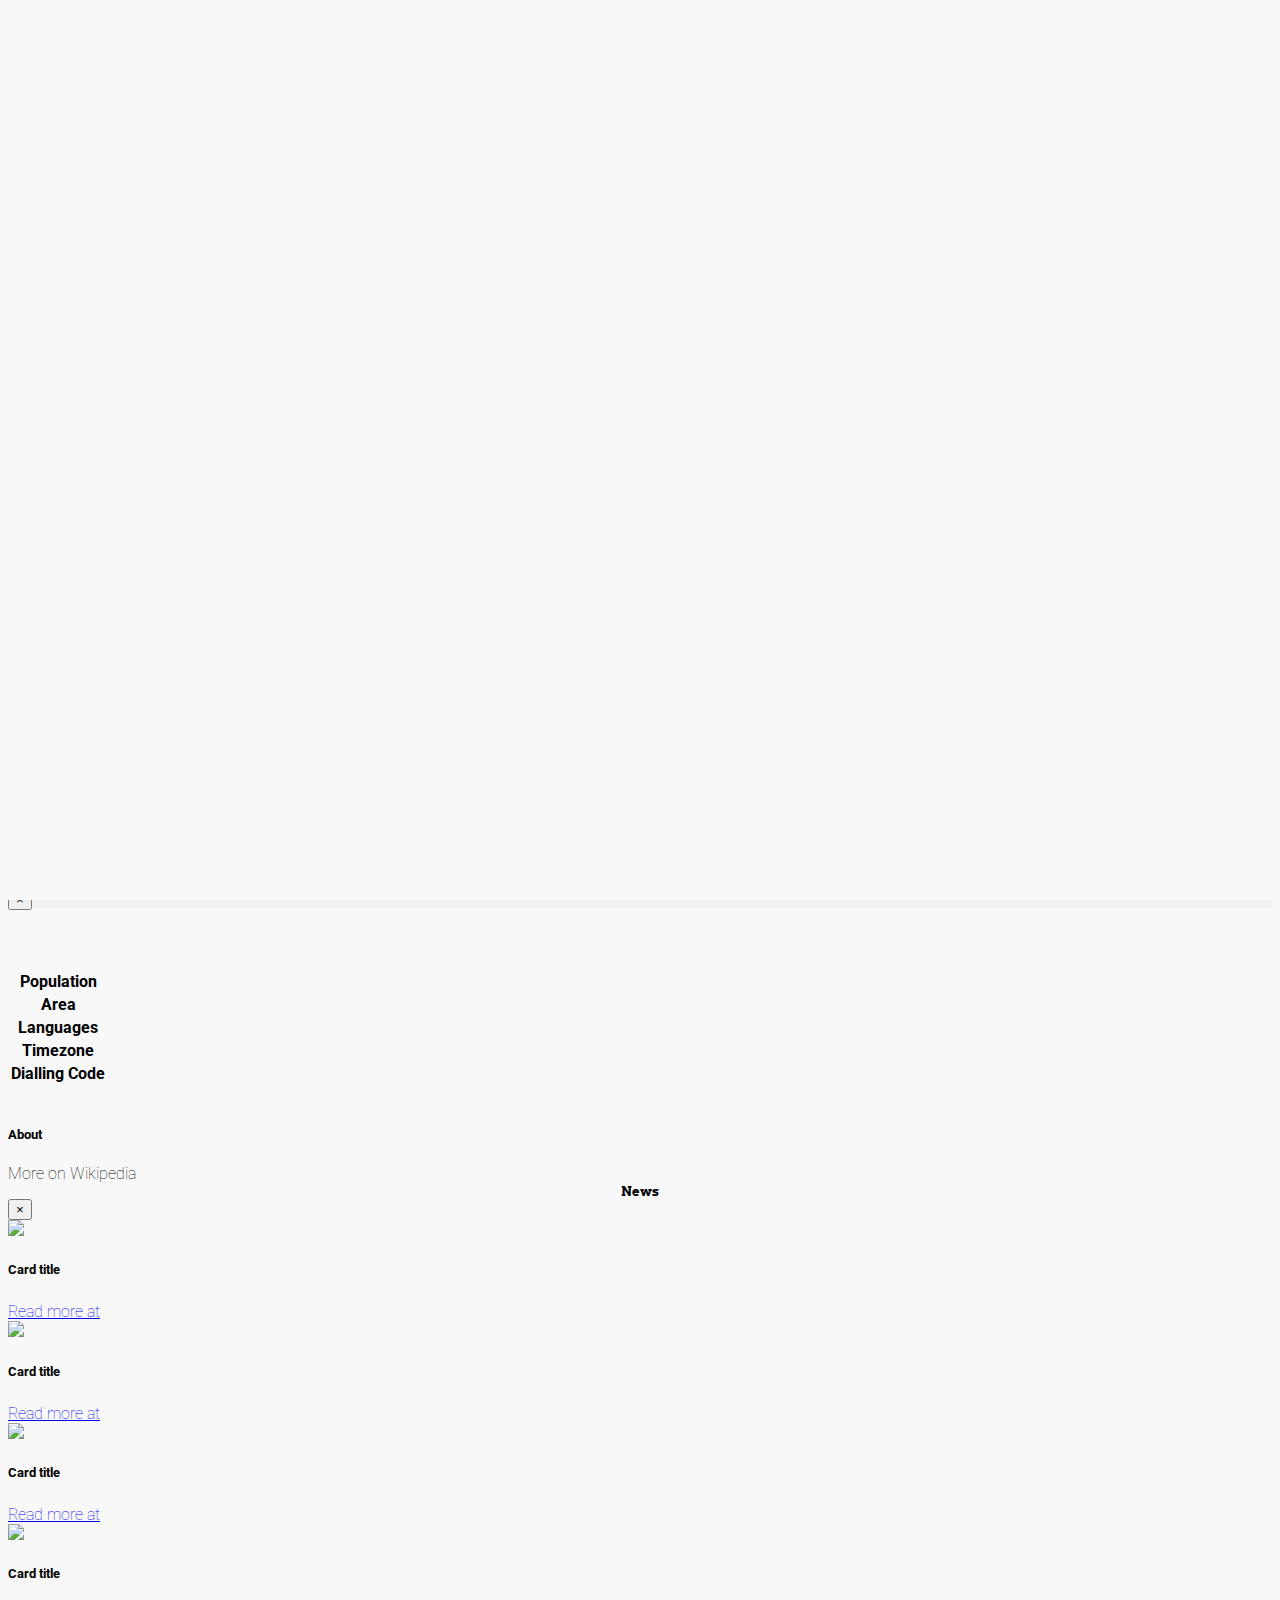
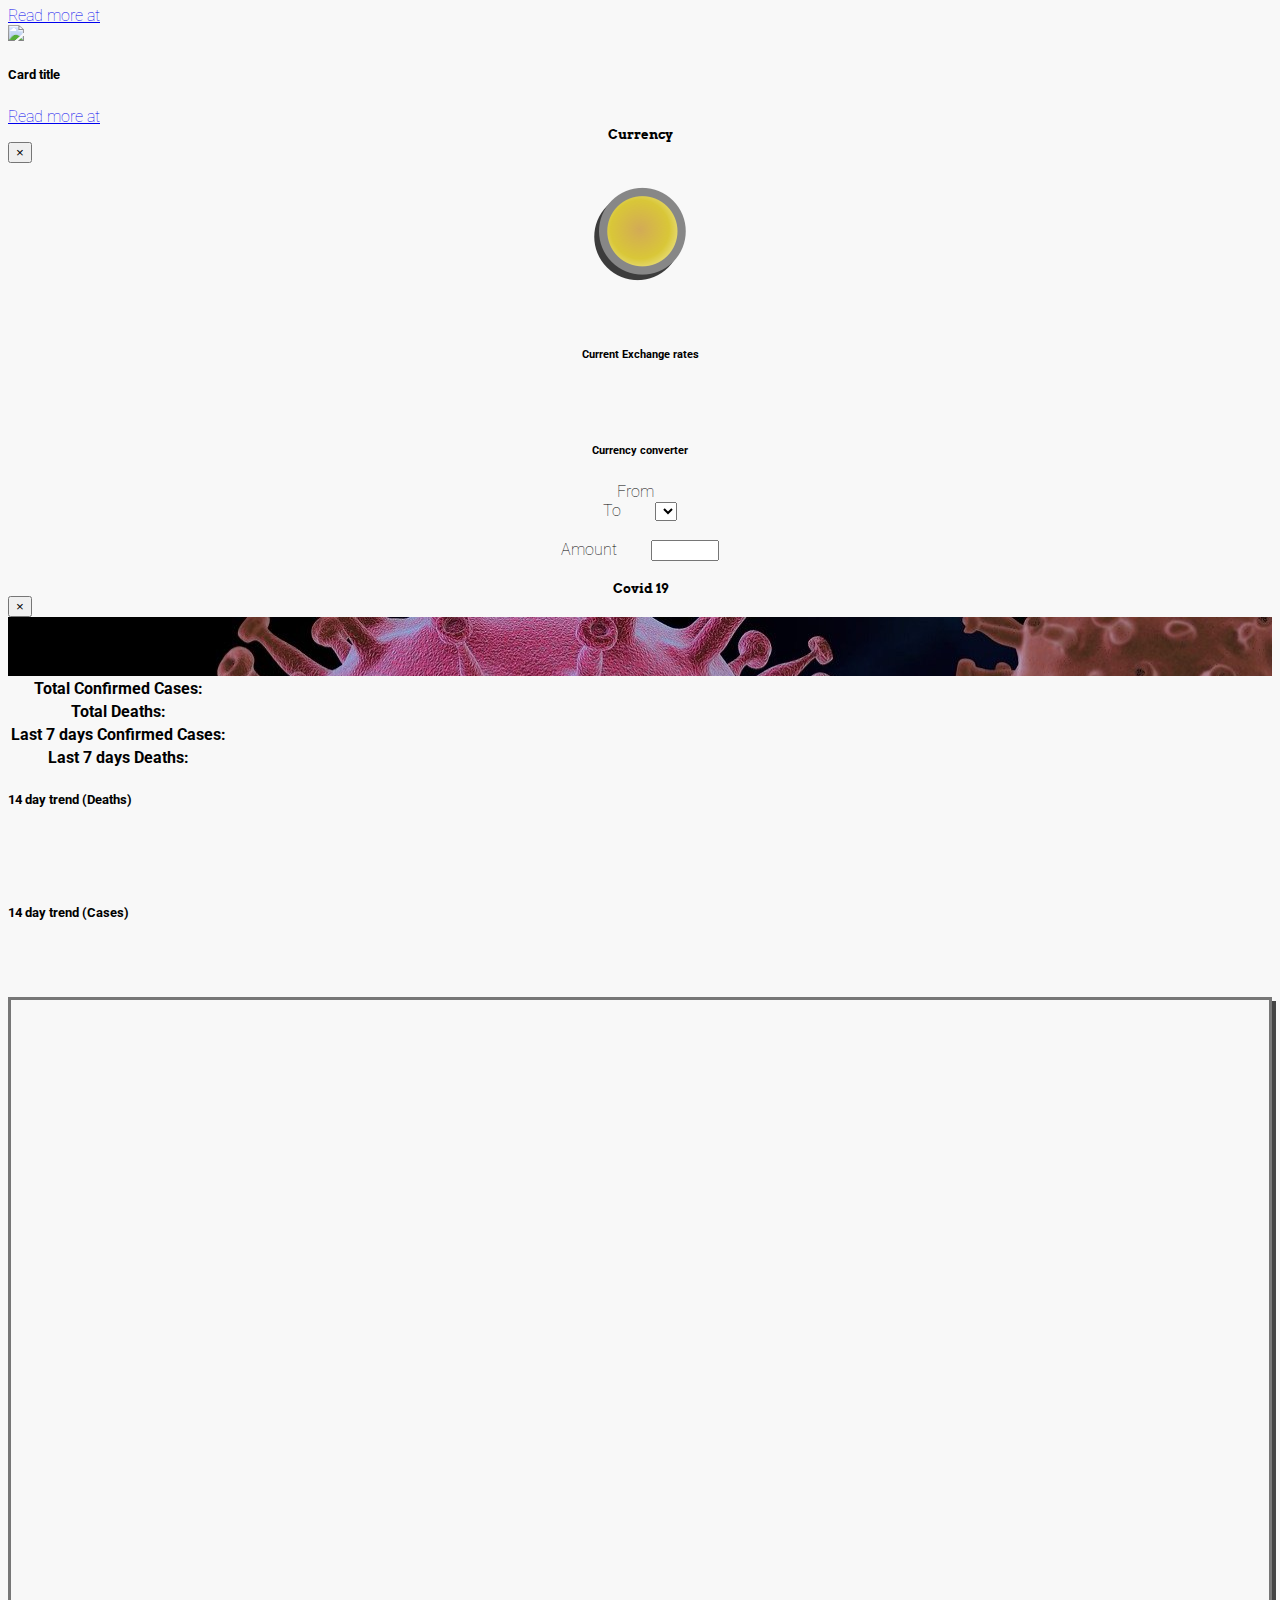
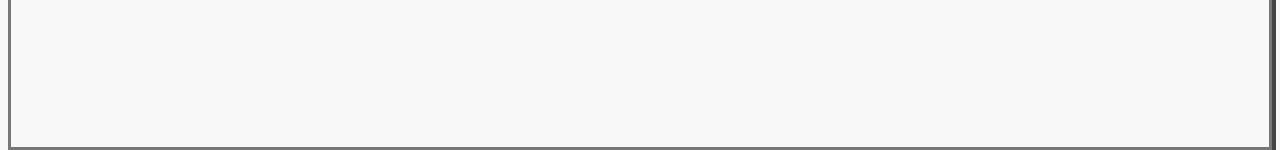
==== commit bd2f060a: "v 2.0" ====
--- a/index.html
+++ b/index.html
@@ -9,6 +9,7 @@
         <script src="https://cdn.maptiler.com/mapbox-gl-js/v1.5.1/mapbox-gl.js"></script>
         <script type="application/javascript" src="resources/js/jquery-2.2.3.min.js"></script>
          <script src="https://cdn.maptiler.com/mapbox-gl-leaflet/latest/leaflet-mapbox-gl.js"></script>
+         <script src="resources/js/Chart.min.js"></script>
         <link rel="stylesheet" href="https://cdnjs.cloudflare.com/ajax/libs/leaflet/1.0.3/leaflet.css" />
         <link rel="stylesheet" href="https://cdn.maptiler.com/mapbox-gl-js/v1.5.1/mapbox-gl.css" />
         <link rel="stylesheet" href="resources/css/style.css">
@@ -21,15 +22,23 @@
     <link href="https://fonts.googleapis.com/css2?family=Arvo&family=Roboto:wght@100&display=swap" rel="stylesheet">
     <link rel="preconnect" href="https://fonts.gstatic.com">
     <link href="https://fonts.googleapis.com/css2?family=Roboto:wght@300;500&display=swap" rel="stylesheet">
-    <title>SpinGlobe</title>
+    <link rel="stylesheet" href="https://cdnjs.cloudflare.com/ajax/libs/font-awesome/4.7.0/css/font-awesome.min.css">
+    <link rel="stylesheet" href="https://cdn.jsdelivr.net/npm/leaflet-easybutton@2/src/easy-button.css">
+    <link rel="stylesheet" href="resources/css/style.css">
+    <link rel="apple-touch-icon" sizes="180x180" href="/apple-touch-icon.png">
+    <link rel="icon" type="image/png" sizes="32x32" href="/favicon-32x32.png">
+    <link rel="icon" type="image/png" sizes="16x16" href="/favicon-16x16.png">
+    <link rel="manifest" href="/site.webmanifest">
+    <title>Gazetteer</title>
 
     </head>
     <body>
+        <div id="fullscreenLoader"></div>
         <div class="container-fluid header" >
             <div class="row my-row">
                 
                     <div class="col-12 col-md-4 col-lg-4 col-xl-4 my-col">
-                        <h1 id="title">SpinGlobe</h1>
+                        <h1 id="title">Gazetteer</h1>
                     </div>
                     <div class="col-12 col-sm-6 col-md-4 col-lg-4 col-xl-4 my-col">
                         <p id="whereto">...where to?</p>
@@ -41,163 +50,414 @@
             </div>
                 </div>
             </div>
-            <div class="row button-row">
-                <div class="col-4 button-col">
-                    <button id="collapseOne" type="button" class="btn btn-secondary" data-toggle="modal" data-target="#detailsModal">
-                        Country Info
-                    </button>
-
-                </div>
-                <div class="col-4 button-col">
-                    <button id="collapseOne" type="button" class="btn btn-secondary" data-toggle="modal" data-target="#covidModal">
-                        Covid Stats
-                    </button>
-
-                </div>
-                <div class="col-4 button-col">
-                    <div class="dropdown">
-                        <button class="btn btn-secondary dropdown-toggle" type="button" id="dropdownMenu2" data-toggle="dropdown" aria-haspopup="true" aria-expanded="false">
-                          Options
-                        </button>
-                        <div class="dropdown-menu dropdown-menu-right">
-                            <form class="px-4 py-3">
-                              <div class="form-group">
-                                <label for="what">What do you want to see?</label>
-                                <div id="what" class="form-check">
-                                    <input class="form-check-input" type="checkbox" value="1" id="history" checked>
-                                    <label class="form-check-label" for="defaultCheck1">
-                                      Historical locations
-                                    </label>
-                                    <br>
-                                    <input class="form-check-input" type="checkbox" value="1" id="parks" checked>
-                                    <label class="form-check-label" for="defaultCheck1">
-                                      National Parks
-                                    </label>
-                                    <br>
-                                    <input class="form-check-input" type="checkbox" value="1" id="earthquakes" checked>
-                                    <label class="form-check-label" for="defaultCheck1">
-                                      Earthquake Locations
-                                    </label>
-                                    <br>
-                                    <input class="form-check-input" type="checkbox" value="1" id="restaurants" checked>
-                                    <label class="form-check-label" for="defaultCheck1">
-                                      Popular restaurants
-                                    </label>
-                                    <br>
-                                    <input class="form-check-input" type="checkbox" value="1" id="bars" checked>
-                                    <label class="form-check-label" for="defaultCheck1">
-                                      Bars and pubs
-                                    </label>
-                                    <br>
-                                    <input class="form-check-input" type="checkbox" value="1" id="weatherOpt" checked>
-                                    <label class="form-check-label" for="defaultCheck1">
-                                      Weather
-                                    </label>
-                                    <br>
-                                  </div>
-                              </div>
-                              <label for="where">Where?</label>
-                              <div id="where" class="form-check">
-                                <input class="form-check-input" type="radio" name="where" id="where1" value="near">
-                                <label class="form-check-label" for="where1">
-                                  Near me
-                                </label>
-                                <br>
-                                <input class="form-check-input" type="radio" name="where" id="where2" value="country" checked>
-                                <label class="form-check-label" for="where2">
-                                  Selected Country
-                                </label>
-                              </div>
-                              <br>
-                            </form>
-                            <div class="dropdown-divider"></div>
-                            <a class="dropdown-item" href="#">Like what you see? Hire me!</a>
-                        </div>
-                    </div>
-                </div>
+            <div class="row button-row break-bar">
             </div>
         </div>
         <div class= container-fluid id="mapArea">
                 <div class="mapbox-fluid" id="mapDiv">
                     <div class="se-pre-con">
                         <div id="loadingText" class="loadingText"></div>
-                    </div>
-                    <div class="container weather" id="weather">
-                        <div class=row>
-                            <div class="col-12">
-                                <h5 id="weatherName"></h5>
+                    </div> 
+                        <!-- Modal -->
+                        <div class="modal fade" id="weatherModal" tabindex="-1" role="dialog" aria-labelledby="exampleModalLabel" aria-hidden="true">
+                            <div class="modal-dialog modal-dialog-centered" role="document">
+                                <div class="modal-content">
+                                    <div class="modal-header">
+                                        <h5  class="modal-title" id="exampleModalLabel">Weather</h5>
+                                        <button  type="button" class="close" data-dismiss="modal" aria-label="Close">
+                                            <span aria-hidden="true">&times;</span>
+                                        </button>
+                                    </div>
+                                    <div class="modal-body">
+                                        <div class="container weather" id="weather"> 
+                                            <div class="row">
+                                                <div class="col-12">
+                                                    <p>Current weather in <strong><span id="weatherName"></span>, <span id="weatherCode"></span></strong></h5>
+                                                </div>
+                                            </div>       
+                                            <div class="row">
+                                                <div class="col-6">
+                                                    <p id="weatherTemp"></p>
+                                                </div>
+                                                <div class="col-6">
+                                                    <img id="weatherIcon" alt="Weather Icon">
+                                                </div>
+                                            </div>
+                                            <div class="row weatherExtras">
+                                                <div class="col-12">
+                                                    <p id="weatherDesc"></p>
+                                                </div>
+                                            </div>
+                                            <div class="row weatherExtras">
+                                                <div class="col-6">
+                                                    <p class="bold">Pressure</p>
+                                                </div>
+                                                <div class="col-6">
+                                                    <p id="weatherPress"></p>
+                                                </div>
+                                            </div>
+                                            <div class="row weatherExtras">
+                                                <div class="col-6">
+                                                    <p class="bold">Humidity</p>
+                                                </div>
+                                                <div class="col-6">
+                                                    <p id="weatherHumid"></p>
+                                                </div>
+                                            </div>
+                                            <div class="dropdown-divider"></div>
+                                            <div class="row">
+                                                <div class="col-12">
+                                                    <h5>Average temperature by month</h5>
+                                                </div>
+                                            </div>
+                                            <div class="row">
+                                                <div class="col-12">
+                                                    <canvas id="myChart" width="100%" height="50px"></canvas>
+                                                </div>
+                                            </div>
+                                            <div class="row">
+                                                <div class="col-12">
+                                                    <h5>Average rainfall by month</h5>
+                                                </div>
+                                            </div>
+                                            <div class="row">
+                                                <div class="col-12">
+                                                    <canvas id="myChart2" width="100%" height="50px"></canvas>
+                                                </div>
+                                            </div>
+                                        </div>
+                                    
+                                       
+                                    </div>
+                                </div>
                             </div>
                         </div>
-                        
-                        <div class="row">
-                            <div class="col-6">
-                                <p id="weatherTemp"></p>
-                            </div>
-                            <div class="col-6">
-                                <img id="weatherIcon" alt="Weather Icon">
+                        <!-- Modal -->
+                        <!-- Modal -->
+                        <div class="modal fade" id="optionsModal" tabindex="-1" role="dialog" aria-labelledby="exampleModalLabel" aria-hidden="true">
+                            <div class="modal-dialog modal-dialog-centered" role="document">
+                                <div class="modal-content">
+                                    <div class="modal-header">
+                                        <h5 class="modal-title" id="exampleModalLabel">Options</h5>
+                                        <button  type="button" class="close" data-dismiss="modal" aria-label="Close">
+                                            <span aria-hidden="true">&times;</span>
+                                        </button>
+                                    </div>
+                                    <div class="modal-body">
+                                        <form class="px-4 py-3">
+                                            <div class="form-group">
+                                            <div class="row">
+                                                <div class="col-7">
+                                              <label for="what">Pins</label>
+                                              <div id="what" class="form-check">
+                                                  <input class="form-check-input" type="checkbox" value="1" id="history" checked>
+                                                  <label class="form-check-label" for="history">
+                                                    Historical locations
+                                                  </label>
+                                                  <br>
+                                                  <input class="form-check-input" type="checkbox" value="1" id="parks" checked>
+                                                  <label class="form-check-label" for="parks">
+                                                    National Parks
+                                                  </label>
+                                                  <br>
+                                                  <input class="form-check-input" type="checkbox" value="1" id="earthquakes" checked>
+                                                  <label class="form-check-label" for="earthquakes">
+                                                    Earthquake locations
+                                                  </label>
+                                                  <br>
+                                                  <input class="form-check-input" type="checkbox" value="1" id="restaurants" checked>
+                                                  <label class="form-check-label" for="restaurants">
+                                                    Popular restaurants
+                                                  </label>
+                                                  <br>
+                                                  <input class="form-check-input" type="checkbox" value="1" id="bars" checked>
+                                                  <label class="form-check-label" for="bars">
+                                                    Bars and pubs
+                                                  </label>
+                                                  <br>
+                                                </div>
+                                                </div>
+                                                <div class="col-5">
+                                                    <label for="theme">Map theme</label>
+                                              <div id="theme" class="form-check">
+                                                  <input class="form-check-input" type="radio" name="theme" value="light" id="light" checked>
+                                                  <label class="form-check-label" for="light">
+                                                    Light
+                                                  </label>
+                                                  <br>
+                                                  <input class="form-check-input" type="radio" name="theme" value="dark" id="dark">
+                                                  <label class="form-check-label" for="dark">
+                                                    Dark
+                                                  </label>
+                                                  <br>
+                                                  <input class="form-check-input" type="radio" name="theme" value="satellite" id="satellite">
+                                                  <label class="form-check-label" for="satellite">
+                                                    Satellite
+                                                  </label>
+                                                  <br>
+                                                </div>
+
+                                            </div>
+                                            </div>
+
+                                            </div>
+                                            <label for="where">Where?</label>
+                                            <div id="where" class="form-check">
+                                              <input class="form-check-input" type="radio" name="where" id="where1" value="near">
+                                              <label class="form-check-label" for="where1">
+                                                Near me
+                                              </label>
+                                              <br>
+                                              <input class="form-check-input" type="radio" name="where" id="where2" value="country" checked>
+                                              <label class="form-check-label" for="where2">
+                                                Selected country
+                                              </label>
+                                            </div>
+                                            <br>
+                                          </form>
+                                          <div class="dropdown-divider"></div>
+                                          <a class="dropdown-item" href="#">Like what you see? Hire me!</a>
+                                     
+                                    </div>
+                                </div>
                             </div>
                         </div>
-                        <div class="row weatherExtras">
-                            <div class="col-12">
-                                <p id="weatherDesc"></p>
-                            </div>
-                        </div>
-                        <div class="row weatherExtras">
-                            <div class="col-6">
-                                <p>Pressure</p>
-                            </div>
-                            <div class="col-6">
-                                <p id="weatherPress"></p>
-                            </div>
-                        </div>
-                        <div class="row weatherExtras">
-                            <div class="col-6">
-                                <p>Humidity</p>
-                            </div>
-                            <div class="col-6">
-                                <p id="weatherHumid"></p>
-                            </div>
-                        </div>
-                
-                    </div>
-                
-            
-                   
-                        
-                        <!-- Button trigger modal -->
-                        
-  
-                        <!-- Modal -->
                         <div class="modal fade" id="detailsModal" tabindex="-1" role="dialog" aria-labelledby="exampleModalLabel" aria-hidden="true">
                         <div class="modal-dialog modal-dialog-centered" role="document">
                             <div class="modal-content">
                                 <div class="modal-header">
-                                    <h5 id="name" class="modal-title" id="exampleModalLabel"></h5>
+                                    <h5 class="modal-title" id="exampleModalLabel">Information</h5>
                                     <button  type="button" class="close" data-dismiss="modal" aria-label="Close">
                                         <span aria-hidden="true">&times;</span>
                                     </button>
                                 </div>
                                 <div class="modal-body">
-                                    <table>
-                                        <tr>
-                                            <td colspan="2"><img width="100%" height="auto" id="flag"></td>
-                                            
-                                        </tr>
-                                        <tr>
-                                            <th>Capital:</th>
-                                            <td  id="capital"></td>
-                                        </tr>
-                                        <tr>
-                                            <th>Population:</th>
-                                            <td id="population"></td>
-                                        </tr>
-                                        <tr>
-                                            <th>Currency:</th>
-                                            <td id="currency"></td>
-                                        </tr>
+                                    <div class="container">
+                                        <div class="row">
+                                            <div class="col-6">
+                                                <img width="100%" height="auto" id="flag">
+                                            </div>
+                                            <div class="col-6">
+                                                <h2 id="name"></h2>
+                                                <h4 id="continent"></h4>
+                                            </div>
+                                        </div>
+                                        <br>
+                                        <div class="row">
+                                            <div class="col-12">
+                                                <table class="table table-sm">
+                                                    <tr>
+                                                        <th scope="row">Population</th>
+                                                        <td id="population"></td>
+                                                    </tr>
+                                                    <tr>
+                                                        <th scope="row">Area</th>
+                                                        <td id="area"></td>
+                                                    </tr>
+                                                    <tr>
+                                                        <th scope="row">Languages</th>
+                                                        <td id="languages"></td>
+                                                    </tr>
+                                                    <tr>
+                                                        <th scope="row">Timezone</th>
+                                                        <td id="timezone"></td>
+                                                    </tr>
+                                                    <tr>
+                                                        <th scope="row">Dialling Code</th>
+                                                        <td id="diallingCode"></td>
+                                                    </tr>
+                                                </table>
+                                            </div>
+                                        </div>
+                                        <div class="row">
+                                            <div class="col-12">
+                                                <br>
+                                                <h5>About</h5>
+                                                <p id="wikiCountry"></p>
+                                                <a id="wikiLink">More on Wikipedia</a>
+                                            </div>
+                                        </div>
+                                    </div>
+                                </div>
+                            </div>
+                        </div>
+                    </div>
+                    <!-- Modal -->
+                    <div class="modal fade" id="newsModal" tabindex="-1" role="dialog" aria-labelledby="exampleModalLabel" aria-hidden="true">
+                        <div class="modal-dialog modal-dialog-centered" role="document">
+                            <div class="modal-content">
+                                <div class="modal-header">
+                                    <h5 class="modal-title" id="exampleModalLabel">News</h5>
+                                    <button  type="button" class="close" data-dismiss="modal" aria-label="Close">
+                                        <span aria-hidden="true">&times;</span>
+                                    </button>
+                                </div>
+                                <div class="modal-body">
+                                    <div id="carouselExampleIndicators" class="carousel slide" data-ride="carousel">
+                                        <div class="carousel-inner">
+                                          <div class="carousel-item active">
+                                            <div class="card news-card h-100" style="width:100%;">
+                                                <img class="card-img-top" id="image1" src="..." >
+                                                <div class="card-body">
+                                                  <h5 class="card-title headline" id="headline1">Card title</h5>
+                                                  <h6 class="card-subtitle mb-2 text-muted source" id="source1"></h6>
+                                                  <p class="card-text"><small class="text-muted date" id="date1" ></small></p>
+                                                  <p class="card-text description" id="description1"></p>
+                                                  <a href="#" class="card-link url" id="url1">Read more at <span id="urlname1"></span></a>
+                                                </div>
+                                              </div>
+                                          </div>
+                                          <div class="carousel-item">
+                                            <div class="card news-card h-100" style="width: 100%;">
+                                                <img class="card-img-top" id="image2" src="..." >
+                                                <div class="card-body">
+                                                  <h5 class="card-title headline" id="headline2">Card title</h5>
+                                                  <h6 class="card-subtitle mb-2 text-muted source" id="source2"></h6>
+                                                  <p class="card-text"><small class="text-muted date" id="date2" ></small></p>
+                                                  <p class="card-text description" id="description2"></p>
+                                                  <a href="#" class="card-link url" id="url2">Read more at <span id="urlname2"></span></a>
+                                                </div>
+                                            </div>
+                                          </div>
+                                          <div class="carousel-item">
+                                            <div class="card news-card h-100" style="width: 100%;">
+                                                <img class="card-img-top" id="image3" src="..." >
+                                                <div class="card-body">
+                                                  <h5 class="card-title headline" id="headline3">Card title</h5>
+                                                  <h6 class="card-subtitle mb-2 text-muted source" id="source3"></h6>
+                                                  <p class="card-text"><small class="text-muted date" id="date3" ></small></p>
+                                                  <p class="card-text description" id="description3"></p>
+                                                  <a href="#" class="card-link url" id="url3">Read more at <span id="urlname3"></span></a>
+                                                </div>
+                                              </div>
+                                          </div>
+                                          <div class="carousel-item">
+                                            <div class="card news-card h-100" style="width: 100%;">
+                                                <img class="card-img-top" id="image4" src="..." >
+                                                <div class="card-body">
+                                                  <h5 class="card-title headline" id="headline4">Card title</h5>
+                                                  <h6 class="card-subtitle mb-2 text-muted source" id="source4"></h6>
+                                                  <p class="card-text"><small class="text-muted date" id="date4" ></small></p>
+                                                  <p class="card-text description" id="description4"></p>
+                                                  <a href="#" class="card-link url" id="url4">Read more at <span id="urlname4"></span></a>
+                                                </div>
+                                              </div>
+                                          </div>
+                                          <div class="carousel-item">
+                                            <div class="card news-card h-100" style="width: 100%;">
+                                                <img class="card-img-top" id="image5" src="..." >
+                                                <div class="card-body">
+                                                  <h5 class="card-title headline" id="headline5">Card title</h5>
+                                                  <h6 class="card-subtitle mb-2 text-muted source" id="source5"></h6>
+                                                  <p class="card-text"><small class="text-muted date" id="date5" ></small></p>
+                                                  <p class="card-text description" id="description5"></p>
+                                                  <a href="#" class="card-link url" id="url5">Read more at <span id="urlname5"></span></a>
+                                                </div>
+                                              </div>
+                                         </div>
+                                        </div>
+                                          
                                         
-                                    </table>
-                                </div>
+                                        <a class="carousel-control-prev" href="#carouselExampleIndicators" role="button" data-slide="prev">
+                                          <span class="carousel-control-prev-icon" aria-hidden="true"></span>
+                                          <span class="sr-only">Previous</span>
+                                        </a>
+                                        <a class="carousel-control-next" href="#carouselExampleIndicators" role="button" data-slide="next">
+                                          <span class="carousel-control-next-icon" aria-hidden="true"></span>
+                                          <span class="sr-only">Next</span>
+                                        </a>
+                                    </div>
+                                </div>
+                                 
+                            </div>
+                        </div>
+                    </div>
+                    <div class="modal fade" id="currencyModal" tabindex="-1" role="dialog" aria-labelledby="exampleModalLabel" aria-hidden="true">
+                        <div class="modal-dialog modal-dialog-centered" role="document">
+                            <div class="modal-content">
+                                <div class="modal-header">
+                                    <h5  class="modal-title" id="exampleModalLabel">Currency</h5>
+                                    <button  type="button" class="close" data-dismiss="modal" aria-label="Close">
+                                        <span aria-hidden="true">&times;</span>
+                                    </button>
+                                </div>
+                                <div class="modal-body">
+                                    <div class="container currency" id="currency"> 
+                                        <div class="row">
+                                            <div class="col-6">
+                                                <div id ="coin">
+                                                <h1 id="symbol"></h1>
+                                            </div>
+                                            </div>
+                                            <div class="col-6">
+                                                <h2 id="currencyName"></h2>
+                                                
+                                                <p id="currencyCode"></p>
+                                            </div>
+                                        </div>       
+                                        <div class="row"  id="other">
+                                            <div class="col-12">
+                                                <h6>Other currencies</h6>
+                                                <p id="otherCurrencies"></p>
+                                            </div>
+                                        </div>
+                                        <br>
+                                        <div class="row">
+                                            <div class="col-12">
+                                                <h6 class="center">Current Exchange rates</h6>
+                                                <table class="table">
+                                                    <tr>
+                                                        <th scope="row" id="exch1"></th>
+                                                        <td id="rate1"></td>
+                                                    </tr>
+                                                    <tr>
+                                                        <th scope="row" id="exch2"></th>
+                                                        <td id="rate2"></td>
+                                                    </tr>
+                                                    <tr>
+                                                        <th scope="row" id="exch3"></th>
+                                                        <td id="rate3"></td>
+                                                    </tr>
+                                                </table>
+                                            </div>
+                                        </div>
+                                        <br>
+                                        <div class="row">
+                                            <div class="col-12">
+                                                <h6 class="center">Currency converter</h6>
+                                            </div>
+                                        </div>
+                                        <div class="dropdown-divider"></div>
+                                        <div class="noConverter">
+                                            <p>Conversion unavailable for this currency.</p>
+                                        </div>
+                                            <div class="row converter">
+                                                <div class="col-6">
+                                                    <p>From <strong id="fromUnit"></strong></p>
+                                                </div>
+                                                <div class="col-6">
+                                                    <p>To</p>
+                                                    <select id="currencyTo"></select>
+                                                </div>
+                                            </div>
+                                            <br>
+                                            <div class="row converter">
+                                                <div class="col-7">
+                                                    <label for="convertAmount">Amount</label>
+                                                    <p id="fromSymbol"></p>
+                                                    <input id="convertAmount" type="text" width="50px">
+                                                </div>
+                                                <div class="col-5">
+                                                    <p id="convertedVal"></p>
+                                                    <p id="convertedUnit"><strong></strong></p>
+                                                </div>
+                                            </div>
+
+                                        </div>
+                                    </div>
+                                
+                                   
+                                
                             </div>
                         </div>
                     </div>
@@ -206,43 +466,66 @@
                         <div class="modal-dialog modal-dialog-centered" role="document">
                             <div class="modal-content">
                                 <div class="modal-header">
-                                    <h5 id="name2" class="modal-title" id="exampleModalLabel"></h5>
+                                    <h5 class="modal-title" id="exampleModalLabel">Covid 19</h5>
                                     <button  type="button" class="close" data-dismiss="modal" aria-label="Close">
                                         <span aria-hidden="true">&times;</span>
                                     </button>
                                 </div>
                                 <div class="modal-body">
-                                    <table>
+                                    <div class="imgContainer">
+                                        <div class="imgOverlay">
+                                            <h3 id="name2"></h3>
+                                        </div>
+                                    </div>
+                                    <table class="table table-sm">
                                         <tr>
-                                            <tr>
-                                                <td colspan="2"><img width="100%" height="auto" src="/SpinGlobe/resources/images/virus-4937553_1280.jpg"></td>
-                                                
-                                            </tr>
-                                            <th>Total Confirmed Cases:</th>
+                                            <th scope="row">Total Confirmed Cases:</th>
                                             <td  id="cases"></td>
                                         </tr>
                                         <tr>
-                                            <th>Total Deaths:</th>
+                                            <th scope="row">Total Deaths:</th>
                                             <td id="deaths"></td>
                                         </tr>
                                         <tr>
-                                            <th>Last 7 days Confirmed Cases:</th>
+                                            <th scope="row">Last 7 days Confirmed Cases:</th>
                                             <td id="7cases"></td>
                                         </tr>
                                         <tr>
-                                            <th>Last 7 days Deaths:</th>
+                                            <th scope="row">Last 7 days Deaths:</th>
                                             <td id="7deaths"></td>
                                         </tr>
                                         
                                     </table>
+                                    <div class="dropdown-divider"></div>
+                                            <div class="row">
+                                                <div class="col-12">
+                                                    <h5>14 day trend (Deaths)</h5>
+                                                </div>
+                                            </div>
+                                            <div class="row">
+                                                <div class="col-12">
+                                                    <canvas id="covidChart" width="100%" height="50px"></canvas>
+                                                </div>
+                                            </div>
+                                            <div class="row">
+                                                <div class="col-12">
+                                                    <h5>14 day trend (Cases)</h5>
+                                                </div>
+                                            </div>
+                                            <div class="row">
+                                                <div class="col-12">
+                                                    <canvas id="covidChart2" width="100%" height="50px"></canvas>
+                                                </div>
+                                            </div>
                                 </div>
                             </div>
                         </div>
                     </div>
                     <div class="row-fluid some" id="mapid">
                     </div>
-                    </div>
-        </div>
+                </div>
+            </div>
+        
 
         <script src="https://unpkg.com/leaflet@1.7.1/dist/leaflet.js"
     integrity="sha512-XQoYMqMTK8LvdxXYG3nZ448hOEQiglfqkJs1NOQV44cWnUrBc8PkAOcXy20w0vlaXaVUearIOBhiXZ5V3ynxwA=="
@@ -250,7 +533,7 @@
         </script>
         <script src="https://cdn.jsdelivr.net/npm/popper.js@1.16.0/dist/umd/popper.min.js" integrity="sha384-Q6E9RHvbIyZFJoft+2mJbHaEWldlvI9IOYy5n3zV9zzTtmI3UksdQRVvoxMfooAo" crossorigin="anonymous"></script>
         <script src="https://stackpath.bootstrapcdn.com/bootstrap/4.4.1/js/bootstrap.min.js" integrity="sha384-wfSDF2E50Y2D1uUdj0O3uMBJnjuUD4Ih7YwaYd1iqfktj0Uod8GCExl3Og8ifwB6" crossorigin="anonymous"></script>
-
+        <script src="https://cdn.jsdelivr.net/npm/leaflet-easybutton@2/src/easy-button.js"></script>
        
         
         <script type="module" src="resources/js/script.js">
--- a/resources/css/style.css
+++ b/resources/css/style.css
@@ -1,9 +1,47 @@
 html,body{
     height: 100%;
+    background-color:  rgb(248, 248, 248);
+}
+#fullscreenLoader{
+    position: absolute;
+    width: 100%;
+    left: 0px;
+	top: 0px;
+	width: 100%;
+	height: 100%;
+    z-index: 19999;
+    background-color:  rgb(248, 248, 248);
+    display: block;
+}
+.noConverter{
+	text-align: center;
+	display: none;
+}
+.converter{
+    text-align: center;
+}
+.converter p{
+	display: inline;
+}
+.converter select{
+	display: inline;
+	margin-left: 30px;
+}
+.converter strong{
+	margin-left: 10px;
+}
+#convertAmount{
+    width: 60px;
+    
+}
+#fromSymbol{
+	margin-left: 30px;
+	font-weight: bold;
 }
 .no-js #loader { display: none;  }
 .js #loader { display: block; position: absolute; left: 100px; top: 0; }
 .se-pre-con {
+    display: block;
 	position: absolute;
 	left: 0px;
 	top: 0px;
@@ -14,13 +52,54 @@
     background-position: 50% 30%;
     background-repeat: no-repeat;
     background-color:  rgb(248, 248, 248);
-    display: block;
+    border: 3px solid #777777;
+    box-shadow: 4px 4px #444444;
+}
+.imgContainer{
+    width: 100%;
+    height: auto;
+    background-image: url("../images/virus-4937553_1280.jpg");
+}
+.imgOverlay{
+    margin: 0;
+    width: 80%;
+    color: white;
+    padding: 20px;
+}
+#coin{
+	height: 100px;
+	background-image: url("../images/coin.png");
+	background-repeat:no-repeat;
+	background-position: center;
+}
+.center{
+    text-align: center;
+}
+#symbol{
+	display:block;
+	text-align:center;
+	font-family: Arvo;
+	padding:21px;
+}
+#other{
+	display: none;
+}
+.leaflet-tooltip{
+	min-width:200px;
+    width: auto;
+    white-space: normal;
+}
+.leaflet-touch .leaflet-bar button {
+	line-height: 0.5;
+	margin: auto;
+    padding-right: 31px;
+    padding-top: 2px;
 }
 .loadingText {
     position: absolute;
     width: 100%;
     text-align: center;
-    top: 60%;
+    top: 70%;
     margin: 0 auto;
     color: black;
     background-color: transparent;
@@ -29,12 +108,27 @@
     z-index: 3001;
 }
 
+.modal-header{
+	font-family: Arvo;
+	margin: 0 auto;
+	width: 100%
+
+}
+.modal-header h5{
+	margin: 0 auto;
+	width: 100%;
+	text-align: center;
+}
+#optionsModal{
+	opacity: 0.8;
+}
 #title {
     display:block;
     margin: 0 auto;
     font-family: Arvo, serif;
     padding-left: 20px;
     text-align: center;
+    text-shadow: 2px 2px #4444
 }
 body{
     background-color: rgb(240, 240, 240);
@@ -49,6 +143,23 @@
     font-weight: lighter;
     max-width: 300px;
 }
+h4.tooltipText{
+	font-weight: bold;
+	text-align:center;
+}
+h5.tooltipText, th.tooltipText{
+    font-weight: normal;
+}
+h5.tooltipText{
+    text-align: center;
+}
+#continent{
+    font-weight: lighter;
+}
+.carousel-control-prev,
+.carousel-control-next{
+      bottom: 60%;
+}
 .my-row {
     justify-content: stretch;
 }
@@ -66,34 +177,27 @@
 .mapbox-fluid {
     position: relative;
 }
-.weather {
-    position: absolute;
-    z-index: 3000;
-    bottom: 3px;
-    left: 3px;
-    width: 200px;
-    height: auto;
-    background: white;
-    opacity: 0.8;
-    border: 3px solid #666666;
-    box-shadow: 3px 3px #999999;
-}
 #weatherIcon{
-    width: 70px;
-    height: 70px;
+    width: 100px;
+    height: 100px;
 }
 #weatherTemp{
-    font-size: 3em;
+    font-size: 4em;
+    margin: 0 auto;
+    text-align: center;
+    
 }
 #weatherName{
     padding-top:3px;
 }
 #weatherDesc{
     text-transform: capitalize;
-}
-.weatherExtras{
-	display: none;
-}
+    text-align: center;
+}
+.bold{
+    font-weight: bold;
+}
+
 #info {
     background-color: rgb(180, 179, 179);
     color: white;
@@ -118,6 +222,8 @@
 }
 #mapid {
     height: 100%;
+    border: 3px solid #777777;
+    box-shadow: 4px 4px #444444;
 }
 .dropdown-menu {
     width: auto;
@@ -128,26 +234,18 @@
     height:auto;
 }
 
-#collapseOne, #dropdownMenu2 {
-    position: block;
-    background-color: #444444;
-    border-top: 3px solid #777777;
-    border-right: 0px;
-    border-left:0px;
-    border-bottom: 3px solid #777777;
-    border-radius:0px;
-    color: white;
-    width: 100%;
-    font-weight:lighter;
-    box-shadow: none;
-}
-
-#collapseOne:hover, #dropdownMenu2:hover {
-    text-decoration: underline;
-}
 @media screen and (min-height: 640px){
 	#mapArea{
     height: 78%;
+}
+.loadingText {
+    position: absolute;
+    width: 100%;
+    text-align: center;
+    top: 60%;
+    margin: 0 auto;
+    color: black;
+    background-color: transparent;
 }
 }
 @media screen and (min-height: 731px){
@@ -166,10 +264,16 @@
     height: 83%;
 }
 #title{
-	margin: 0 auto;
+    margin: 2px auto;
 }
 #whereto{
-	margin: 0 auto;
+    margin: 15px auto;
+}
+#selectCountry{
+    margin: 17px auto
+}
+.weatherExtras{
+    display: block;
 }
 }
 @media screen and (min-height: 960px){
@@ -179,6 +283,15 @@
     #title{
     	margin: 2px auto;
     }
+    #whereto{
+        margin: 15px auto;
+    }
+    #selectCountry{
+        margin: 17px auto
+    }
+    .weatherExtras{
+        display: block;
+    }
 }
 @media screen and (min-height: 1024px){
 	#mapArea{
@@ -214,5 +327,29 @@
  	display: block;
  }
 }
-
-
+@media screen and (min-width: 768px){
+    #title{
+       margin: 5px auto;
+   }
+#whereto{
+    margin: 15px auto;
+}
+#selectCountry{
+    margin: 17px auto
+}
+}
+@media screen and (max-height: 580px){
+    .loadingText {
+    	top: 80%;
+}
+@media screen and (max-height: 469px){
+    .loadingText {
+    	top: 90%;
+}
+@media screen and (max-height: 372px){
+    .loadingText {
+    	top: 95%;
+}
+
+
+
--- a/resources/css/style.css
+++ b/resources/css/style.css
@@ -1,9 +1,47 @@
 html,body{
     height: 100%;
+    background-color:  rgb(248, 248, 248);
+}
+#fullscreenLoader{
+    position: absolute;
+    width: 100%;
+    left: 0px;
+	top: 0px;
+	width: 100%;
+	height: 100%;
+    z-index: 19999;
+    background-color:  rgb(248, 248, 248);
+    display: block;
+}
+.noConverter{
+	text-align: center;
+	display: none;
+}
+.converter{
+    text-align: center;
+}
+.converter p{
+	display: inline;
+}
+.converter select{
+	display: inline;
+	margin-left: 30px;
+}
+.converter strong{
+	margin-left: 10px;
+}
+#convertAmount{
+    width: 60px;
+    
+}
+#fromSymbol{
+	margin-left: 30px;
+	font-weight: bold;
 }
 .no-js #loader { display: none;  }
 .js #loader { display: block; position: absolute; left: 100px; top: 0; }
 .se-pre-con {
+    display: block;
 	position: absolute;
 	left: 0px;
 	top: 0px;
@@ -14,13 +52,54 @@
     background-position: 50% 30%;
     background-repeat: no-repeat;
     background-color:  rgb(248, 248, 248);
-    display: block;
+    border: 3px solid #777777;
+    box-shadow: 4px 4px #444444;
+}
+.imgContainer{
+    width: 100%;
+    height: auto;
+    background-image: url("../images/virus-4937553_1280.jpg");
+}
+.imgOverlay{
+    margin: 0;
+    width: 80%;
+    color: white;
+    padding: 20px;
+}
+#coin{
+	height: 100px;
+	background-image: url("../images/coin.png");
+	background-repeat:no-repeat;
+	background-position: center;
+}
+.center{
+    text-align: center;
+}
+#symbol{
+	display:block;
+	text-align:center;
+	font-family: Arvo;
+	padding:21px;
+}
+#other{
+	display: none;
+}
+.leaflet-tooltip{
+	min-width:200px;
+    width: auto;
+    white-space: normal;
+}
+.leaflet-touch .leaflet-bar button {
+	line-height: 0.5;
+	margin: auto;
+    padding-right: 31px;
+    padding-top: 2px;
 }
 .loadingText {
     position: absolute;
     width: 100%;
     text-align: center;
-    top: 60%;
+    top: 70%;
     margin: 0 auto;
     color: black;
     background-color: transparent;
@@ -29,12 +108,27 @@
     z-index: 3001;
 }
 
+.modal-header{
+	font-family: Arvo;
+	margin: 0 auto;
+	width: 100%
+
+}
+.modal-header h5{
+	margin: 0 auto;
+	width: 100%;
+	text-align: center;
+}
+#optionsModal{
+	opacity: 0.8;
+}
 #title {
     display:block;
     margin: 0 auto;
     font-family: Arvo, serif;
     padding-left: 20px;
     text-align: center;
+    text-shadow: 2px 2px #4444
 }
 body{
     background-color: rgb(240, 240, 240);
@@ -49,6 +143,23 @@
     font-weight: lighter;
     max-width: 300px;
 }
+h4.tooltipText{
+	font-weight: bold;
+	text-align:center;
+}
+h5.tooltipText, th.tooltipText{
+    font-weight: normal;
+}
+h5.tooltipText{
+    text-align: center;
+}
+#continent{
+    font-weight: lighter;
+}
+.carousel-control-prev,
+.carousel-control-next{
+      bottom: 60%;
+}
 .my-row {
     justify-content: stretch;
 }
@@ -66,34 +177,27 @@
 .mapbox-fluid {
     position: relative;
 }
-.weather {
-    position: absolute;
-    z-index: 3000;
-    bottom: 3px;
-    left: 3px;
-    width: 200px;
-    height: auto;
-    background: white;
-    opacity: 0.8;
-    border: 3px solid #666666;
-    box-shadow: 3px 3px #999999;
-}
 #weatherIcon{
-    width: 70px;
-    height: 70px;
+    width: 100px;
+    height: 100px;
 }
 #weatherTemp{
-    font-size: 3em;
+    font-size: 4em;
+    margin: 0 auto;
+    text-align: center;
+    
 }
 #weatherName{
     padding-top:3px;
 }
 #weatherDesc{
     text-transform: capitalize;
-}
-.weatherExtras{
-	display: none;
-}
+    text-align: center;
+}
+.bold{
+    font-weight: bold;
+}
+
 #info {
     background-color: rgb(180, 179, 179);
     color: white;
@@ -118,6 +222,8 @@
 }
 #mapid {
     height: 100%;
+    border: 3px solid #777777;
+    box-shadow: 4px 4px #444444;
 }
 .dropdown-menu {
     width: auto;
@@ -128,26 +234,18 @@
     height:auto;
 }
 
-#collapseOne, #dropdownMenu2 {
-    position: block;
-    background-color: #444444;
-    border-top: 3px solid #777777;
-    border-right: 0px;
-    border-left:0px;
-    border-bottom: 3px solid #777777;
-    border-radius:0px;
-    color: white;
-    width: 100%;
-    font-weight:lighter;
-    box-shadow: none;
-}
-
-#collapseOne:hover, #dropdownMenu2:hover {
-    text-decoration: underline;
-}
 @media screen and (min-height: 640px){
 	#mapArea{
     height: 78%;
+}
+.loadingText {
+    position: absolute;
+    width: 100%;
+    text-align: center;
+    top: 60%;
+    margin: 0 auto;
+    color: black;
+    background-color: transparent;
 }
 }
 @media screen and (min-height: 731px){
@@ -166,10 +264,16 @@
     height: 83%;
 }
 #title{
-	margin: 0 auto;
+    margin: 2px auto;
 }
 #whereto{
-	margin: 0 auto;
+    margin: 15px auto;
+}
+#selectCountry{
+    margin: 17px auto
+}
+.weatherExtras{
+    display: block;
 }
 }
 @media screen and (min-height: 960px){
@@ -179,6 +283,15 @@
     #title{
     	margin: 2px auto;
     }
+    #whereto{
+        margin: 15px auto;
+    }
+    #selectCountry{
+        margin: 17px auto
+    }
+    .weatherExtras{
+        display: block;
+    }
 }
 @media screen and (min-height: 1024px){
 	#mapArea{
@@ -214,5 +327,29 @@
  	display: block;
  }
 }
-
-
+@media screen and (min-width: 768px){
+    #title{
+       margin: 5px auto;
+   }
+#whereto{
+    margin: 15px auto;
+}
+#selectCountry{
+    margin: 17px auto
+}
+}
+@media screen and (max-height: 580px){
+    .loadingText {
+    	top: 80%;
+}
+@media screen and (max-height: 469px){
+    .loadingText {
+    	top: 90%;
+}
+@media screen and (max-height: 372px){
+    .loadingText {
+    	top: 95%;
+}
+
+
+
